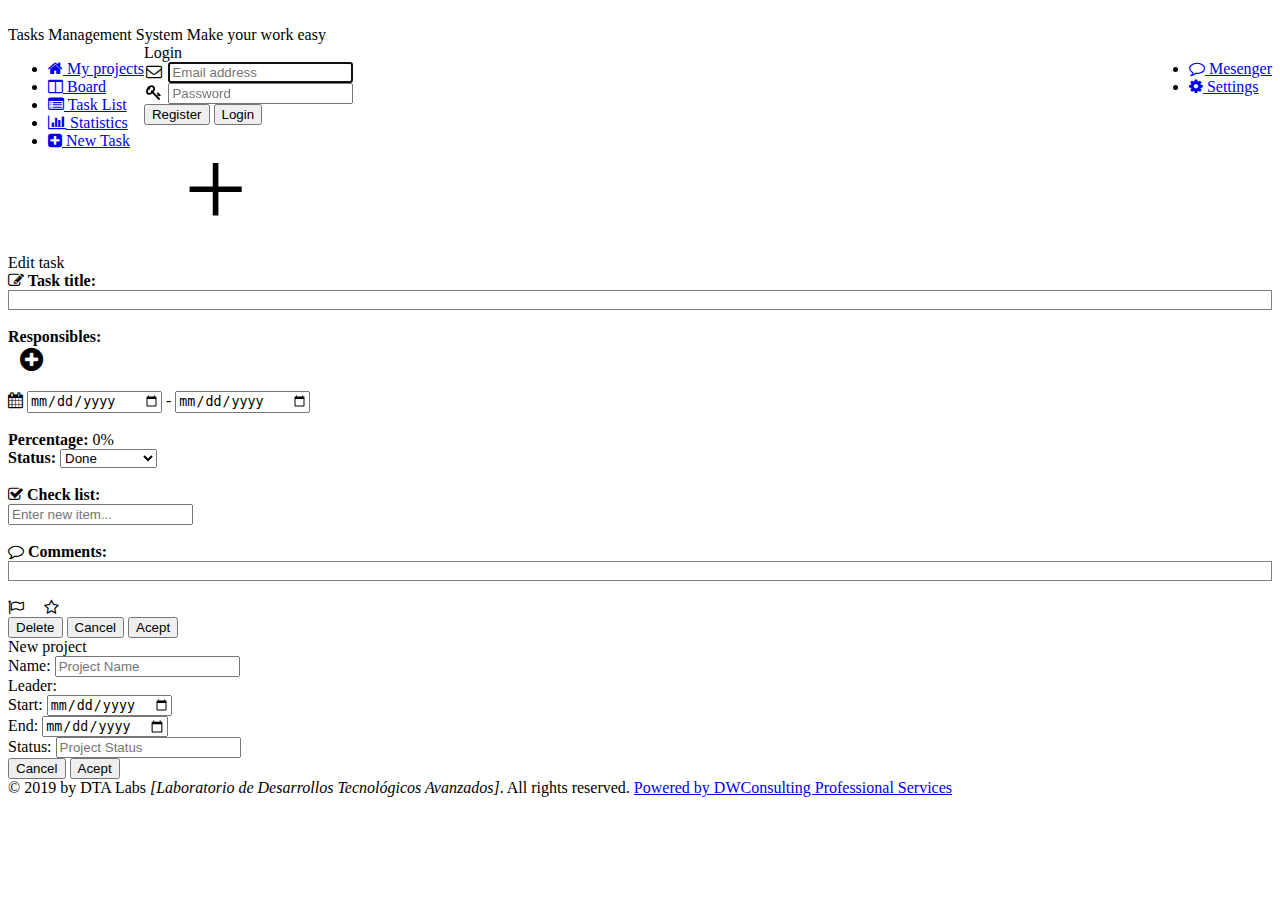
==== index.html @ 0f8a2758 "- Arreglo de error en Login - Cambio de color en la barra de título - Modificaciones en el icono del" ====
<!DOCTYPE html>
<html>

<head>
    <meta charset="utf-8">
    <meta http-equiv="X-UA-Compatible" content="IE=edge">
    <meta name="viewport" content="width=device-width, initial-scale=1">
    <meta name="description" content="Free Planning System for task management">
    <meta name="keywords" content="Planning system, task management, kanbas, task list">
    <meta name="author" content="DTA Labs (Laboratorio de Desarrollos Tecnologógicos Avanzados)">

    <title>Tasks Management System</title>

    <!-- Optimización para móviles -->
    <meta name="theme-color" content="#0000EF">
    <meta name="MobileOptimized" content="width">
    <meta name="HandheldFriendly" content="true">
    <meta name="apple-mobile-web-app-capable" content="yes">
    <meta name="apple-mobile-web-app-status-bar-style" content="black-translucent">
    <link rel="shortcut icon" type="image/png" href="./image.png">
    <link rel="apple-touch-icon" href="./image.png">
    <link rel="apple-touch-startup-image" href="./image.png">
    <link rel="manifest" href="./manifest.json">

    <link rel="icon" sizes="192x192" href="./image.png">
    <link rel="apple-touch-icon" href="./image.png">
    <link href="https://stackpath.bootstrapcdn.com/font-awesome/4.7.0/css/font-awesome.min.css" rel="stylesheet"
        integrity="sha384-wvfXpqpZZVQGK6TAh5PVlGOfQNHSoD2xbE+QkPxCAFlNEevoEH3Sl0sibVcOQVnN" crossorigin="anonymous">
    <!--link href='fullcalendar/core/main.css' rel='stylesheet' />
    <link href='fullcalendar/daygrid/main.css' rel='stylesheet' /-->
    <link href="main.css" rel="stylesheet">

    <script src="https://ajax.googleapis.com/ajax/libs/jquery/1.12.4/jquery.min.js"></script>
    <script src="https://www.gstatic.com/firebasejs/5.9.3/firebase.js"></script>
    <script src="https://code.highcharts.com/highcharts.js"></script>
    <!--script src='fullcalendar/core/main.js'></script>
    <script src='fullcalendar/daygrid/main.js'></script-->
    <script src="main.js"></script>
</head>

<body>

    <header>
        <div class="headerTitle">
            <div class="header-left">
                <img class="header-img" src="./image.png" alt="">
            </div>
            <div class="header-main">
                <span>Tasks Management System</span>
                <span id="projectName" class="projectName">Make your work easy</span>
            </div>
            <div id="userOptions" class="userOptions"></div>
        </div>
        <div id="optionsButtons" class="optionsButtons">
            <nav style="float: left;">
                <ul>
                    <li><a href="#" onclick="showProjectSelector()">
                            <i class="fa fa-home" aria-hidden="true"></i> My projects
                        </a>
                    </li>
                    <li><a href="#" onclick="showSelectedProject()">
                            <i class="fa fa-columns" aria-hidden="true"></i> Board
                        </a>
                    </li>
                    <li><a href="#" onclick="showProjectTaskList()">
                            <i class="fa fa-list-alt" aria-hidden="true"></i> Task List
                        </a>
                    </li>
                    <!--li><a href="#" onclick="showProjectSelector()">
                            <i class="fa fa-calendar" aria-hidden="true"></i> Calendar
                        </a>
                    </li-->
                    <li><a href="#" onclick="openProjectInfo()">
                            <i class="fa fa-bar-chart" aria-hidden="true"></i> Statistics
                        </a>
                    </li>
                    <li><a href="#" onclick="addNewTask()">
                            <i class="fa fa-plus-square" aria-hidden="true"></i> New Task
                        </a>
                    </li>
                </ul>
            </nav>
            <nav style="float: right;">
                <ul>
                    <li><a href="#" onclick="showMessenger()">
                            <i class="fa fa-comment-o" aria-hidden="true"></i> Mesenger
                        </a>
                    </li>
                    <li><a href="#" onclick="addNewTask()">
                            <i class="fa fa-cog" aria-hidden="true"></i> Settings
                        </a>
                    </li>
                </ul>
            </nav>
        </div>
    </header>

    <div class="container">

        <!--div class="main"-->

        <div id="login" class="login">
            <div class="modalHeader">
                Login
            </div>
            <div class="modalBody">
                <div class="input-group margin-bottom-sm">
                    <span class="input-group-addon"><i class="fa fa-envelope-o fa-fw" aria-hidden="true"></i></span>
                    <input id="userMail" class="form-control" type="text" placeholder="Email address" autofocus>
                </div>
                <div class="input-group">
                    <span class="input-group-addon"><i class="fa fa-key fa-fw" aria-hidden="true"></i></span>
                    <input id="userPassword" class="form-control" type="password" placeholder="Password"
                        onkeypress="pswKeyPressed()">
                </div>
                <p id="loginError" style="color: red; display: none">User mail or password incorrect!!!</p>
            </div>
            <div class="modalFooter">
                <button onclick="document.getElementById('login').style.display = 'none';document.getElementById('register').style.display = 'block';">Register</button>
                <button onclick="btnLogin()">Login</button>
            </div>
        </div>

        <div id="register" class="login" style="display: none; margin-top: -40px;">
            <div class="modalHeader">
                Register new account
            </div>
            <div class="modalBody">
                <div class="input-group margin-bottom-sm">
                    <span class="input-group-addon"><i class="fa fa-terminal fa-fw" aria-hidden="true"></i></span>
                    <input id="setUserName" class="form-control" type="text" placeholder="User name" autofocus>
                </div>
                <div class="input-group margin-bottom-sm">
                    <span class="input-group-addon"><i class="fa fa-envelope-o fa-fw" aria-hidden="true"></i></span>
                    <input id="setUserMail" class="form-control" type="email" placeholder="Email address" autofocus>
                </div>
                <div class="input-group">
                    <span class="input-group-addon"><i class="fa fa-key fa-fw" aria-hidden="true"></i></span>
                    <input id="setUserPassword" class="form-control" type="password" placeholder="Set password"
                        onkeypress="pswKeyPressed()">
                </div>
                <div class="input-group">
                    <span class="input-group-addon"><i class="fa fa-key fa-fw" aria-hidden="true"></i></span>
                    <input id="confirmUserPassword" class="form-control" type="password" placeholder="Confirm password"
                        onkeypress="pswKeyPressed()">
                </div>
                <div class="input-group margin-bottom-sm">
                    <span class="input-group-addon"><i class="fa fa-users fa-fw" aria-hidden="true"></i></span>
                    <input id="setUserRole" class="form-control" type="text" placeholder="Type your role" autofocus>
                </div>
                <p id="registerError" style="color: red; display: none">Password check incorrect or Error mail address!!!</p>
            </div>
            <div class="modalFooter">
                <button onclick="document.getElementById('login').style.display = 'block';document.getElementById('register').style.display = 'none';">Cancel</button>
                <button onclick="register()">Create</button>
            </div>
        </div>

        <div id="project">
            <div id="projectSelector" class="projectSelector">
                <div id="project_0" class="projectBox">
                    <div class="projectBoxName" onclick="showNewProjectWindow()()"><span
                            style="font-size: 7em; margin-top: -30px; margin-left: 40px;">+</span></div>
                </div>
                <div id="projectList"></div>
            </div>

            <div id="projectData" class="projectArea" style="display: none;">
                <div class="projectAreaLeft">
                    <div class="projectInfo" style="display: none;">Leader: <span id="projectLeader"></span></div>
                    <div class="projectInfo" style="display: none;">Start date: <span id="projectStart"></span></div>
                    <div class="projectInfo" style="display: none;">End date: <span id="projectEnd"></span></div>
                    <div class="projectInfo" style="display: none;">Status: <span id="projectStatus"></span></div>
                    <div class="projectInfo">Team (Name & position):</div>
                    <div id="projectUsers" class="projectInfo" style="width: 100%"></div>
                </div>
                <div class="projectAreaRight">
                    <div id="chartTasks" class="chart"></div>
                    <div id="chartUsers" class="chart"></div>
                </div>
            </div>

            <div id="projectBoard" class="projectArea">
                <div id="drag_To do" class="column">
                    <div id="columnTitle_To do" class="columnTitle"></div>
                    <div id="columnContent_To do" class="columnContent" ondrop="drop(event, '')"
                        ondragover="allowDrop(event)" ondragleave="leaveDrop(event)"></div>
                </div>
                <div id="drag_On schedule" class="column">
                    <div id="columnTitle_On schedule" class="columnTitle"></div>
                    <div id="columnContent_On schedule" class="columnContent" ondrop="drop(event, 'On schedule')"
                        ondragover="allowDrop(event)" ondragleave="leaveDrop(event)"></div>
                </div>
                <div id="drag_Overdue" class="column">
                    <div id="columnTitle_Overdue" class="columnTitle"></div>
                    <div id="columnContent_Overdue" class="columnContent" ondrop="drop(event, 'Overdue')"
                        ondragover="allowDrop(event)" ondragleave="leaveDrop(event)"></div>
                </div>
                <div id="drag_Done" class="column">
                    <div id="columnTitle_Done" class="columnTitle"></div>
                    <div id="columnContent_Done" class="columnContent" ondrop="drop(event, 'Done')"
                        ondragover="allowDrop(event)" ondragleave="leaveDrop(event)"></div>
                </div>
                <div id="drag_Canceled" class="column">
                    <div id="columnTitle_Canceled" class="columnTitle"></div>
                    <div id="columnContent_Canceled" class="columnContent" ondrop="drop(event, 'Canceled')"
                        ondragover="allowDrop(event)" ondragleave="leaveDrop(event)"></div>
                </div>
            </div>

            <div id="projectTaskList" class="projectArea" style="display: none;">
                <div class="filterBar">
                    <ul>
                        <li><input id="searchTask" type="text" onkeyup="searchTask()" style="margin-bottom: 0px; margin-top: 3px; background: transparent;" placeholder="Search..."></li>
                        <li><a href="#" onclick="searchTask()"><i class="fa fa-search" aria-hidden="true"></i></a></li>
                        <li><a href="#" onclick="filterTask('All')">&nbsp;<i class="fa fa-list-alt" aria-hidden="true"
                                    title="Show all tasks"></i>&nbsp;</a></li>
                        <li><a href="#" onclick="filterTask('To do')">&nbsp;<i class="fa fa-clone" aria-hidden="true"
                                    title="Show To tasks do"></i>&nbsp;</a></li>
                        <li><a href="#" onclick="filterTask('On schedule')">&nbsp;<i class="fa fa-pencil-square-o"
                                    aria-hidden="true" title="Show On schedule tasks"></i>&nbsp;</a></li>
                        <li><a href="#" onclick="filterTask('Overdue')">&nbsp;<i class="fa fa-square-o"
                                    aria-hidden="true" title="Show Overdue tasks"></i>&nbsp;</a></li>
                        <li><a href="#" onclick="filterTask('Done')">&nbsp;<i class="fa fa-check-square-o"
                                    aria-hidden="true" title="Show Done tasks"></i>&nbsp;</a></li>
                        <li><a href="#" onclick="filterTask('Canceled')">&nbsp;<i class="fa fa-window-close-o"
                                    aria-hidden="true" title="Show Canceled tasks"></i>&nbsp;</a></li>
                        <li><a href="#" onclick="filterTask('Important')">&nbsp;<i class="fa fa-flag-o"
                                    aria-hidden="true" title="Show Important tasks"></i>&nbsp;</a></li>
                        <li><a href="#" onclick="filterTask('Favorite')">&nbsp;<i class="fa fa-star-o"
                                    aria-hidden="true" title="Show Favorite tasks"></i>&nbsp;</a></li>
                    </ul>
                </div>
                <div class="projectInfo" style="margin-bottom: 10px;">Task List:</div>
                <div id="tasksList" class="taskList"></div>
            </div>
        </div>

        <div id="taskWindow" class="modalBackgroud">
            <div class="modalWindow taskModal">
                <div class="modalHeader">Edit task</div>
                <div class="modalContainer">
                    <div>
                        <b><i class="fa fa-pencil-square-o" aria-hidden="true"></i> Task title:</b>
                        <div id="task" type="text" class="inputData" style="border: 1px solid gray;"
                            contenteditable="true"></div>
                    </div>
                    <br>
                    <div>
                        <b>Responsibles:</b><br>
                        <input id="responsible" type="hidden">
                        <span id="responsibleAvatar" style="width: 25px !important;"></span>&nbsp;&nbsp;
                        <i class="fa fa-plus-circle" aria-hidden="true" style="font-size: 1.7em; cursor: pointer;"
                            onclick="showResponsibleWindow()"></i>
                    </div>
                    <br>
                    <div>
                        <i class="fa fa-calendar" aria-hidden="true"></i>
                        <input id="startDate" type="date" style="width: 130px;"> - <input id="endDate" type="date"
                            style="width: 130px;">
                    </div>
                    <br>
                    <div>
                        <b>Percentage: </b><span id="percentage">0</span>%<br>
                        <b>Status:</b>
                        <select id="status" type="text">
                            <option value="Done">Done</option>
                            <option value="On schedule">On schedule</option>
                            <option value="Overdue">Overdue</option>
                            <option value="Canceled">Canceled</option>
                        </select>
                    </div>
                    <br>
                    <div>
                        <b><i class="fa fa-check-square-o" aria-hidden="true"></i> Check list:</b><br>
                        <div id="checkList" class="checkList"></div>
                        <input type="text" id="newCheckListItem" name="newCheckListItem" placeholder="Enter new item..."
                            onkeypress="newCheckListItemPressed()"><br>
                    </div>
                    <br>
                    <div>
                        <div><b><i class="fa fa-comment-o" aria-hidden="true"></i> Comments:</b></div>
                        <div id="comments" class="inputData" style="border: 1px solid gray;" contenteditable="true">
                        </div>
                    </div>
                    <br>
                    <div class="taskMarkers">
                        <i id="taskImportant" class="fa fa-flag-o" aria-hidden="true" onclick="markTaskAsImportant()"
                            style="cursor: pointer" title="Mark as important"></i>&nbsp;&nbsp;&nbsp;&nbsp;
                        <i id="taskFavorite" class="fa fa-star-o" aria-hidden="true" onclick="markTaskAsFavorite()"
                            style="cursor: pointer" title="Mark as favorite"></i>
                    </div>
                    <!--div>
                        Area: <input id="area" type="text"><br>
                        Repeat: <input id="repeat" type="text"><br>
                    </div-->
                    <input id="key" type="hidden">
                    <input id="important" type="hidden">
                    <input id="favorite" type="hidden">
                </div>
                <div class="modalFooter">
                    <button onclick="deleteTask()" id="deleteTaskButton">Delete</button>
                    <button onclick="selectView()">Cancel</button>
                    <button onclick="updateTask()">Acept</button>
                </div>
            </div>
        </div>

        <div id="newProjectWindow" class="modalBackgroud">
            <div class="modalWindow taskModal">
                <div class="modalHeader">New project</div>
                <div class="modalContainer">
                    <div class="input-group margin-bottom-sm">
                        Name: <input id="newProjectName" class="form-control" type="text" placeholder="Project Name">
                    </div>
                    <div class="input-group margin-bottom-sm">
                        Leader: <input id="newProjectLeader" class="form-control" type="hidden"
                            placeholder="Project Leader">
                        <span id="newProjectLeaderName"></span>
                    </div>
                    <div class="input-group margin-bottom-sm">
                        Start: <input id="newProjectStart" class="form-control" type="date">
                    </div>
                    <div class="input-group margin-bottom-sm">
                        End: <input id="newProjectEnd" class="form-control" type="date">
                    </div>
                    <div class="input-group margin-bottom-sm">
                        Status: <input id="newProjectStatus" class="form-control" type="text"
                            placeholder="Project Status">
                    </div>
                </div>
                <div class="modalFooter">
                    <button onclick="showProjectSelector()">Cancel</button>
                    <button onclick="createNewProject()">Acept</button>
                </div>
            </div>
        </div>

        <!--/div-->

        <div id="team" class="teamModal" style="display:none;">
            <div class="modalHeader">
                <span onclick="document.getElementById('team').style.display='none'" class="modalClose">&times;</span>
                <span>Team:</span>
            </div>
            <div class="chatContent">
                <div id="teamList" style="font-size: .8em;"></div>
            </div>
            <div class="modalFooter" style="position: absolute;bottom: 0;width: 91%;">
                <button onclick="document.getElementById('team').style.display='none'">Cancel</button>
                <button onclick="addNewResponsible()">Acept</button>
            </div>
        </div>

        <div id="chatWindow" class="chatModal" style="display:none;">
            <div class="modalHeader">
                <span onclick="document.getElementById('chatWindow').style.display='none'"
                    class="modalClose">&times;</span>
                <span>Instant messenger</span>
            </div>
            <div class="chatContent">
                <div id="chatList" style="font-size: .8em;"></div>
            </div>
            <div class="modalFooter" style="position: absolute;bottom: 0;">
                <input type="text" id="textMsg" onkeypress="keyPressed(event)" placeholder="Text message..."
                    style="width: 150px;margin-bottom: 0;">
                <button onclick="sendMsg()" style="width: 49px;">Send</button>
            </div>
        </div>

        <div id="optionsButtons2" class="buttons" style="display:none;">
            <div class="btnCircular btnAddTask" onclick="addNewTask()" title="Add new task"><img src="./plus.png"
                    class="newIcon"></div>
            <div class="btnCircular btnProjects" onclick="showProjectSelector()" title="Show projects"><img
                    src="./projects.png" class="newIcon"></div>
            <div class="btnCircular btnMessenger" onclick="showMessenger()" title="Show messenger"><img src="./chat.png"
                    class="newIcon"></div>
            <div class="btnCircular btnVideoChat" onclick="showVideoChat()" title="Video chat"><img src="./video.png"
                    class="newIcon"></div>
        </div>

    </div>

    <div class="footer">
        &copy; 2019 by DTA Labs <i>[Laboratorio de Desarrollos Tecnológicos Avanzados]</i>. All rights reserved. <a
            href="https://www.dwrobelconsulting.com">Powered by DWConsulting
            Professional Services</a>
    </div>

</body>

</html>
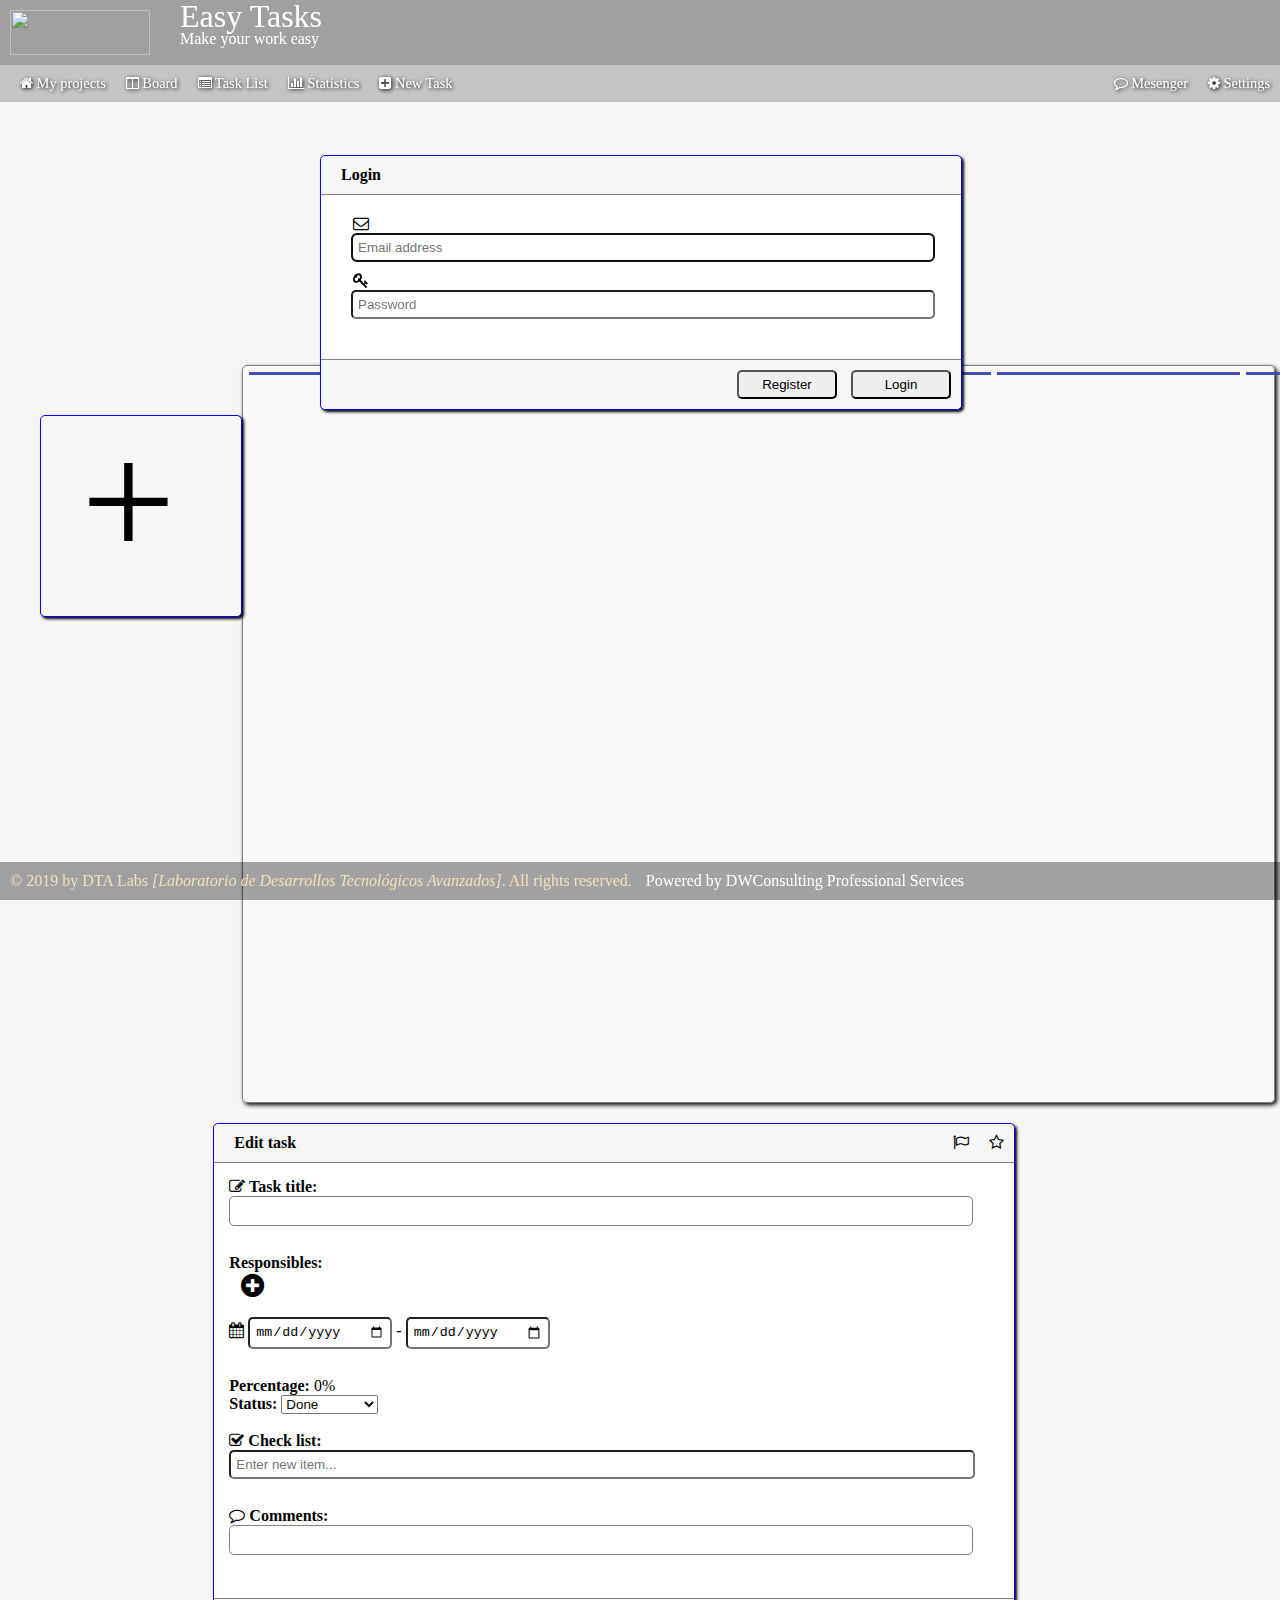
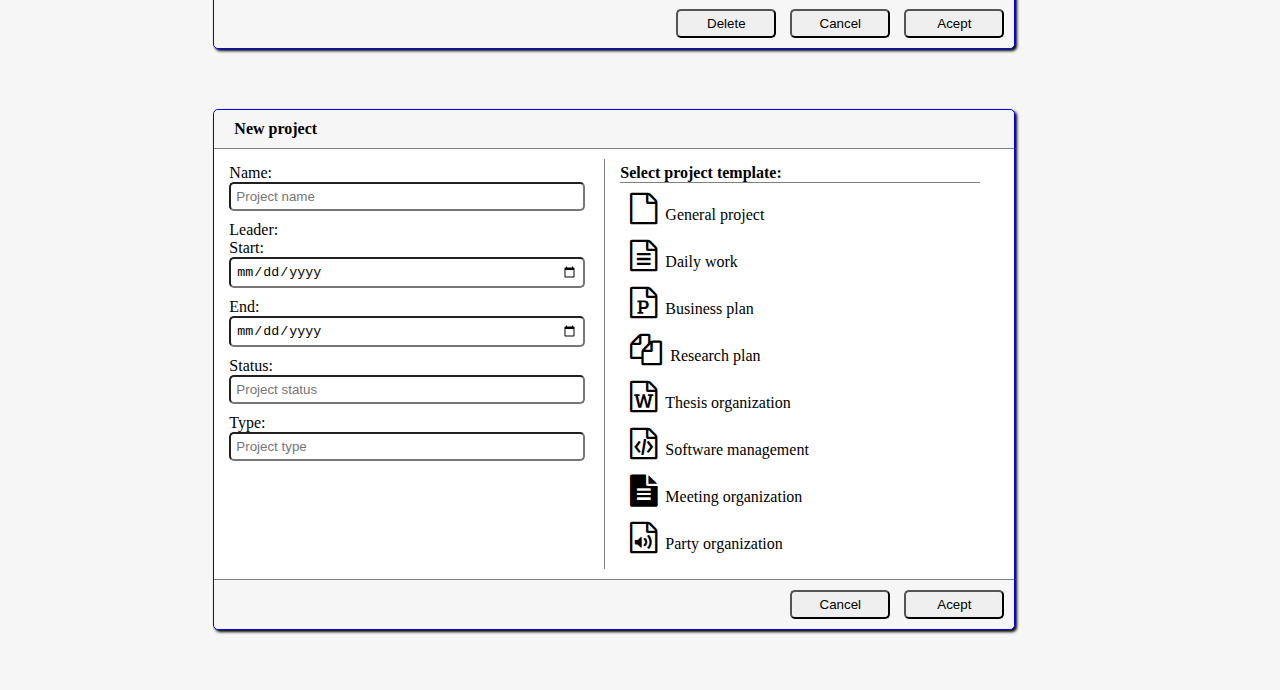
==== commit 580dbbac: "Se agregaron tipos de proyectos en la ventana "Crear nuevo pryecto"" ====
--- a/index.html
+++ b/index.html
@@ -46,7 +46,7 @@
                 <img class="header-img" src="./image.png" alt="">
             </div>
             <div class="header-main">
-                <span>Tasks Management System</span>
+                <span>Easy Tasks</span>
                 <span id="projectName" class="projectName">Make your work easy</span>
             </div>
             <div id="userOptions" class="userOptions"></div>
@@ -97,8 +97,6 @@
 
     <div class="container">
 
-        <!--div class="main"-->
-
         <div id="login" class="login">
             <div class="modalHeader">
                 Login
@@ -116,7 +114,8 @@
                 <p id="loginError" style="color: red; display: none">User mail or password incorrect!!!</p>
             </div>
             <div class="modalFooter">
-                <button onclick="document.getElementById('login').style.display = 'none';document.getElementById('register').style.display = 'block';">Register</button>
+                <button
+                    onclick="document.getElementById('login').style.display = 'none';document.getElementById('register').style.display = 'block';">Register</button>
                 <button onclick="btnLogin()">Login</button>
             </div>
         </div>
@@ -148,10 +147,12 @@
                     <span class="input-group-addon"><i class="fa fa-users fa-fw" aria-hidden="true"></i></span>
                     <input id="setUserRole" class="form-control" type="text" placeholder="Type your role" autofocus>
                 </div>
-                <p id="registerError" style="color: red; display: none">Password check incorrect or Error mail address!!!</p>
+                <p id="registerError" style="color: red; display: none">Password check incorrect or Error mail
+                    address!!!</p>
             </div>
             <div class="modalFooter">
-                <button onclick="document.getElementById('login').style.display = 'block';document.getElementById('register').style.display = 'none';">Cancel</button>
+                <button
+                    onclick="document.getElementById('login').style.display = 'block';document.getElementById('register').style.display = 'none';">Cancel</button>
                 <button onclick="register()">Create</button>
             </div>
         </div>
@@ -181,27 +182,27 @@
             </div>
 
             <div id="projectBoard" class="projectArea">
-                <div id="drag_To do" class="column">
+                <div id="drag_To do" class="column column1">
                     <div id="columnTitle_To do" class="columnTitle"></div>
                     <div id="columnContent_To do" class="columnContent" ondrop="drop(event, '')"
                         ondragover="allowDrop(event)" ondragleave="leaveDrop(event)"></div>
                 </div>
-                <div id="drag_On schedule" class="column">
+                <div id="drag_On schedule" class="column column2">
                     <div id="columnTitle_On schedule" class="columnTitle"></div>
                     <div id="columnContent_On schedule" class="columnContent" ondrop="drop(event, 'On schedule')"
                         ondragover="allowDrop(event)" ondragleave="leaveDrop(event)"></div>
                 </div>
-                <div id="drag_Overdue" class="column">
+                <div id="drag_Overdue" class="column column3">
                     <div id="columnTitle_Overdue" class="columnTitle"></div>
                     <div id="columnContent_Overdue" class="columnContent" ondrop="drop(event, 'Overdue')"
                         ondragover="allowDrop(event)" ondragleave="leaveDrop(event)"></div>
                 </div>
-                <div id="drag_Done" class="column">
+                <div id="drag_Done" class="column column4">
                     <div id="columnTitle_Done" class="columnTitle"></div>
                     <div id="columnContent_Done" class="columnContent" ondrop="drop(event, 'Done')"
                         ondragover="allowDrop(event)" ondragleave="leaveDrop(event)"></div>
                 </div>
-                <div id="drag_Canceled" class="column">
+                <div id="drag_Canceled" class="column column5">
                     <div id="columnTitle_Canceled" class="columnTitle"></div>
                     <div id="columnContent_Canceled" class="columnContent" ondrop="drop(event, 'Canceled')"
                         ondragover="allowDrop(event)" ondragleave="leaveDrop(event)"></div>
@@ -211,7 +212,9 @@
             <div id="projectTaskList" class="projectArea" style="display: none;">
                 <div class="filterBar">
                     <ul>
-                        <li><input id="searchTask" type="text" onkeyup="searchTask()" style="margin-bottom: 0px; margin-top: 3px; background: transparent;" placeholder="Search..."></li>
+                        <li><input id="searchTask" type="text" onkeyup="searchTask()"
+                                style="margin-bottom: 0px; margin-top: 3px; background: transparent;"
+                                placeholder="Search..."></li>
                         <li><a href="#" onclick="searchTask()"><i class="fa fa-search" aria-hidden="true"></i></a></li>
                         <li><a href="#" onclick="filterTask('All')">&nbsp;<i class="fa fa-list-alt" aria-hidden="true"
                                     title="Show all tasks"></i>&nbsp;</a></li>
@@ -237,7 +240,7 @@
         </div>
 
         <div id="taskWindow" class="modalBackgroud">
-            <div class="modalWindow taskModal">
+            <div class="modalWindow">
                 <div class="modalHeader">Edit task</div>
                 <div class="modalContainer">
                     <div>
@@ -307,15 +310,15 @@
         </div>
 
         <div id="newProjectWindow" class="modalBackgroud">
-            <div class="modalWindow taskModal">
+            <div class="modalWindow">
                 <div class="modalHeader">New project</div>
-                <div class="modalContainer">
-                    <div class="input-group margin-bottom-sm">
-                        Name: <input id="newProjectName" class="form-control" type="text" placeholder="Project Name">
+                <div class="modalContainer taskModal">
+                    <div class="input-group margin-bottom-sm">
+                        Name: <input id="newProjectName" class="form-control" type="text" placeholder="Project name">
                     </div>
                     <div class="input-group margin-bottom-sm">
                         Leader: <input id="newProjectLeader" class="form-control" type="hidden"
-                            placeholder="Project Leader">
+                            placeholder="Project leader">
                         <span id="newProjectLeaderName"></span>
                     </div>
                     <div class="input-group margin-bottom-sm">
@@ -326,7 +329,39 @@
                     </div>
                     <div class="input-group margin-bottom-sm">
                         Status: <input id="newProjectStatus" class="form-control" type="text"
-                            placeholder="Project Status">
+                            placeholder="Project status">
+                    </div>
+                    <div class="input-group margin-bottom-sm">
+                        Type: <input id="projectType" class="form-control" type="text"
+                            placeholder="Project type" readonly="readonly">
+                    </div>
+                </div>
+                <div id="verticalSeparator" class="verticalSeparator"></div>
+                <div class="modalContainer taskModal" value="empty">
+                    <div class="modalSubtitle">Select project template:</div>
+                    <div class="projectTypeItem" onclick="document.getElementById('projectType').value = 'General project'">
+                        <i class="fa fa-file-o fa-2x" aria-hidden="true"></i>&nbsp;&nbsp;General project
+                    </div>
+                    <div class="projectTypeItem" onclick="document.getElementById('projectType').value = 'Daily work'">
+                        <i class="fa fa-file-text-o fa-2x" aria-hidden="true"></i>&nbsp;&nbsp;Daily work
+                    </div>
+                    <div class="projectTypeItem" onclick="document.getElementById('projectType').value = 'Business plan'">
+                        <i class="fa fa-file-powerpoint-o fa-2x" aria-hidden="true"></i>&nbsp;&nbsp;Business plan
+                    </div>
+                    <div class="projectTypeItem" onclick="document.getElementById('projectType').value = 'Research plan'">
+                        <i class="fa fa-files-o fa-2x" aria-hidden="true"></i>&nbsp;&nbsp;Research plan
+                    </div>
+                    <div class="projectTypeItem" onclick="document.getElementById('projectType').value = 'Thesis organization'">
+                        <i class="fa fa-file-word-o fa-2x" aria-hidden="true"></i>&nbsp;&nbsp;Thesis organization
+                    </div>
+                    <div class="projectTypeItem" onclick="document.getElementById('projectType').value = 'Software management'">
+                        <i class="fa fa-file-code-o fa-2x" aria-hidden="true"></i>&nbsp;&nbsp;Software management
+                    </div>
+                    <div class="projectTypeItem" onclick="document.getElementById('projectType').value = 'Meeting organization'">
+                        <i class="fa fa-file-text fa-2x" aria-hidden="true"></i>&nbsp;&nbsp;Meeting organization
+                    </div>
+                    <div class="projectTypeItem" onclick="document.getElementById('projectType').value = 'Party organization'">
+                        <i class="fa fa-file-sound-o fa-2x" aria-hidden="true"></i>&nbsp;&nbsp;Party organization
                     </div>
                 </div>
                 <div class="modalFooter">
@@ -335,8 +370,6 @@
                 </div>
             </div>
         </div>
-
-        <!--/div-->
 
         <div id="team" class="teamModal" style="display:none;">
             <div class="modalHeader">
@@ -382,8 +415,8 @@
     </div>
 
     <div class="footer">
-        &copy; 2019 by DTA Labs <i>[Laboratorio de Desarrollos Tecnológicos Avanzados]</i>. All rights reserved. <a
-            href="https://www.dwrobelconsulting.com">Powered by DWConsulting
+        &copy; 2019 by DTA Labs <i>[Laboratorio de Desarrollos Tecnológicos Avanzados]</i>. All rights
+        reserved. <a href="https://www.dwrobelconsulting.com">Powered by DWConsulting
             Professional Services</a>
     </div>
 
--- a/main.css
+++ b/main.css
@@ -0,0 +1,624 @@
+/* #region Document */
+
+body {
+    font-family: 'Segoe UI', 'Tahoma', 'Geneva', 'Verdana', 'sans-serif';
+    margin: 0;
+    background: #f6f6f6;
+    /*background-image: url("https://trello-backgrounds.s3.amazonaws.com/SharedBackground/2560x1327/ea2797cc133dd55efca420e44ac8e6ef/photo-1549558549-415fe4c37b60");
+    background-image: url("https://png.pngtree.com/thumb_back/fw800/back_pic/00/01/54/555604115c64ab3.jpg");*/
+    background-image: url("https://png.pngtree.com/thumb_back/fw800/back_pic/03/54/60/44579ade8d7ed0b.jpg");
+    background-repeat: no-repeat;
+    background-attachment: fixed;
+    background-size: 100% 100%;
+}
+
+.container {
+    width: 100%;
+    padding-top: 105px;
+}
+
+#userName {
+    color: white;
+    position: relative;
+    top: -10px;
+}
+
+.main {
+    min-height: 75vh;
+    padding: 10px;
+}
+
+.footer {
+    background: rgba(0, 0, 0, .35);
+    padding: 10px;
+    clear: both;
+    color: wheat;
+    position: fixed;
+    bottom: 0;
+    width: 100%;
+}
+
+.footer a {
+    padding: 10px;
+    color: #fff;
+    text-decoration: none;
+}
+
+.footer a:hover {
+    background: rgba(0, 0, 0, 0.5);
+    margin: 7px;
+    padding: 3px;
+    border-radius: 5px;
+}
+
+.avatar {
+    border-radius: 50%;
+    width: 35px;
+    border: 1px solid gray;
+    box-shadow: 2px 2px 4px black;
+}
+
+.chart {
+    height: 300px;
+    margin: 20px 10px;
+    border: 1px solid gray;
+    border-radius: 5px;
+    box-shadow: 2px 2px 4px black;
+}
+
+.btnCircular {
+    position: fixed;
+    right: 30px;
+    z-index: 11;
+    border-radius: 50%;
+    height: 40px;
+    cursor: pointer;
+    box-shadow: 2px 2px #3f51b5;
+}
+
+.btnAddTask {
+    bottom: 165px;
+}
+
+.btnProjects {
+    bottom: 120px;
+}
+
+.btnVideoChat {
+    bottom: 75px;
+}
+
+.btnMessenger {
+    bottom: 30px;
+}
+
+.newIcon {
+    width: 40px;
+    margin-bottom: 40px;
+}
+
+.openCloseProjectInfos {
+    cursor: pointer;
+}
+
+
+/* #endregion */
+
+/* #region Project*/
+
+.projectName {
+    display: block;
+    color: #fff;
+    font-size: .5em;
+    margin-top: -5px;
+}
+
+.projectArea {
+    display: grid;
+    grid-template-areas: "projectAreaLeft projectAreaLeft projectAreaRight projectAreaRight projectAreaRight"
+        "column1 column2 column3 column4 column5";
+    height: calc(100vh - 170px);
+    background: rgba(255, 255, 255, .3);
+    border-radius: 5px;
+    border: 1px solid gray;
+    padding: 3px;
+    margin: 5px;
+    box-shadow: 2px 2px 4px black;
+}
+
+.projectData {
+    background: white;
+}
+
+.projectInfo {
+    font-size: 1.2em;
+    margin-left: 10px;
+    text-shadow: 1px 1px 2px black;
+}
+
+.projectInfo span {
+    font-style: italic;
+}
+
+.userPicture {
+    float: left;
+}
+
+.userInfo {
+    width: 100%;
+    margin-left: 50px;
+    margin-bottom: 5px;
+}
+
+.userName {
+    font-size: 1em;
+}
+
+.userPosition {
+    position: relative;
+    top: -10px;
+    font-size: .8em;
+}
+
+/* #endregion */
+
+/* #region Columns*/
+
+.column {
+    width: calc(95vw / 5);
+    padding: 3px;
+}
+
+.columnTitle {
+    text-align: center;
+    margin-bottom: 10px;
+    border-bottom: 3px solid #3f51b5;
+    color: aliceblue;
+    text-shadow: 1px 1px 4px black;
+    font-weight: 700;
+}
+
+::-webkit-scrollbar {
+    display: none;
+}
+
+.columnContent {
+    height: 68vh;
+    overflow-y: auto;
+}
+
+/* #endregion*/
+
+/* #region Task*/
+
+.taskTile {
+    border: 1px solid black;
+    border-radius: 3px;
+    width: 96%;
+    margin-bottom: 5px;
+    cursor: pointer;
+    overflow: hidden;
+    text-overflow: ellipsis;
+    border-left: 5px solid black;
+    background: whitesmoke;
+    box-shadow: 2px 2px 4px black;
+}
+
+.taskDone {
+    border: 1px solid green;
+    border-left: 5px solid green;
+}
+
+.taskOnSchedule {
+    border: 1px solid #3f51b5;
+    border-left: 5px solid #3f51b5;
+}
+
+.taskOverdue {
+    border: 1px solid yellow;
+    border-left: 5px solid yellow;
+}
+
+.taskCanceled {
+    border: 1px solid red;
+    border-left: 5px solid red;
+}
+
+.taskList {
+    color: black;
+    font-size: 1.5em;
+    height: 67vh;
+    overflow-y: auto;
+    margin-left: 3%;
+}
+
+.taskTitle {
+    font-size: .8em;
+    padding-left: 10px;
+    background: white;
+}
+
+.taskBar {
+    background: #efefef;
+    font-size: .55em;
+    border-radius: 0 0 5px 5px;
+}
+
+.taskDates {
+    padding-left: 10px;
+    float: left;
+}
+
+.taskResponsibles {
+    float: right;
+    padding-right: 10px;
+}
+
+.taskMarkers {
+    position: absolute;
+    top: 10px;
+    right: 10px;
+}
+
+.taskDrag {
+    -ms-transform: rotate(5deg);
+    /* IE 9 */
+    -webkit-transform: rotate(5deg);
+    /* Safari 3-8 */
+    transform: rotate(5deg);
+}
+
+/* #endregion*/
+
+/* #region Modal*/
+
+.login {
+    position: relative;
+    width: calc(100vw/2);
+    top: 50px;
+    left: calc(100vw/4);
+    border-radius: 5px;
+    background: white;
+    border: 1px solid blue;
+    box-shadow: 2px 2px 3px black;
+}
+
+.modalWindow {
+    position: relative;
+    width: calc(100vw/2 + 100vw/8);
+    left: calc(100vw/6);
+    border: 1px solid blue;
+    border-radius: 5px;
+    background: white;
+    box-shadow: 2px 2px 3px black;
+    margin-top: 20px;
+    margin-bottom: 60px;
+}
+
+.modalHeader {
+    background: #f6f6f6;
+    border-radius: 5px 5px 0 0;
+    padding: 10px 10px 10px 20px;
+    font-weight: 700;
+    border-bottom: 1px solid gray;
+}
+
+.modalSubtitle {
+    font-weight: 700;
+    border-bottom: 1px solid gray;
+}
+
+.modalContainer {
+    background: white;
+    padding: 15px;
+}
+
+.modalBody {
+    padding: 20px 10px 30px 30px;
+}
+
+.modalFooter {
+    background: #f6f6f6;
+    border-radius: 0 0 5px 5px;
+    padding: 10px;
+    border-top: 1px solid gray;
+    text-align: right;
+    clear: both;
+}
+
+.projectBox {
+    position: relative;
+    top: 50px;
+    background: #f6f6f6;
+    border-radius: 5px;
+    width: 200px;
+    height: 200px;
+    text-align: center;
+    float: left;
+    margin-left: 40px;
+    cursor: pointer;
+    display: flex;
+    border: 1px solid blue;
+    box-shadow: 2px 2px 3px black;
+}
+
+.projectBoxName {
+    display: flex;
+    align-items: center;
+    font-size: 1.5em;
+}
+
+.projectTypeItem {
+    padding: 5px;
+    margin: 5px;
+}
+
+.projectTypeItem:hover {
+    border: 1px solid gray;
+    border-radius: 5px;
+    cursor: pointer;
+}
+
+button {
+    border-radius: 5px;
+    width: 100px;
+    padding: 5px;
+}
+
+input,
+.inputData {
+    border-radius: 5px;
+    margin-bottom: 10px;
+    width: 95%;
+    padding: 5px;
+}
+
+.chatWindow {
+    width: 350px;
+    height: 500px;
+    bottom: -50px;
+    right: -150px;
+}
+
+.chatContent {
+    height: 200px;
+    overflow-y: auto;
+    padding: 0 5px 5px 5px;
+}
+
+.chatFooter {
+    bottom: 0px;
+    position: absolute;
+    width: 100%;
+}
+
+.chatModal {
+    position: fixed;
+    bottom: 50px;
+    right: 30px;
+    background: #f2fefe;
+    width: 250px;
+    height: 300px;
+    border: 1px solid blue;
+    border-radius: 5px;
+    box-shadow: 2px 2px 3px black;
+}
+
+.teamModal {
+    position: fixed;
+    bottom: 30px;
+    right: 80px !important;
+    background: #f2fefe;
+    width: 250px;
+    height: 300px;
+    border: 1px solid blue;
+    border-radius: 5px;
+    box-shadow: 2px 2px 3px black;
+}
+
+.modalClose {
+    position: absolute;
+    top: 5px;
+    right: 5px;
+    cursor: pointer;
+}
+
+#textMsg {
+    margin-top: 2px;
+    padding: 6px;
+    width: 235px;
+}
+
+button {
+    margin-left: 10px !important;
+}
+
+/* #endregion */
+
+/* #region Menu */
+
+header {
+    /*background: rgba(0, 0, 0, 0.45);*/
+    width: 100%;
+    position: fixed;
+    z-index: 100;
+}
+
+.headerTitle {
+    background: rgba(0, 0, 0, 0.35);
+    padding: 10px;
+    height: 45px;
+}
+
+.header-img {
+    width: 140px;
+    height: 45px;
+}
+
+.header-left {
+    float: left;
+    margin-right: 30px;
+}
+
+.header-main {
+    color: white;
+    float: left;
+    margin-top: -12px;
+    font-size: 2em;
+}
+
+.projectAreaLeft {
+    color: white;
+    text-shadow: 1px 1px 4px grey;
+    float: left;
+    width: 320px;
+}
+
+.projectAreaRight {
+    height: 72vh;
+    overflow-y: auto;
+}
+
+.userOptions {
+    margin-top: 5px;
+    text-align: right;
+    float: right;
+}
+
+.optionsButtons {
+    background: rgba(0, 0, 0, 0.2);
+    float: left;
+    width: 100%;
+    font-size: .9em;
+}
+
+ul {
+    list-style: none;
+    overflow: hidden;
+    padding: 0 0 0 10px;
+    margin: 0;
+    float: left;
+}
+
+ul li {
+    float: left;
+}
+
+ul li a {
+    display: block;
+    padding: 10px;
+    color: #fff;
+    text-decoration: none;
+    text-shadow: 1px 1px 4px black;
+}
+
+ul li a:hover {
+    background: rgba(0, 0, 0, 0.5);
+    margin: 7px;
+    padding: 3px;
+    border-radius: 5px;
+}
+
+.filterBar {
+    position: relative;
+    float: right;
+    margin-right: 30px;
+    font-size: .7em;
+}
+
+.taskModal {
+    width: 45%;
+    float: left;
+}
+
+.verticalSeparator {
+    border-left: 1px solid grey;
+    margin: 10px 0 10px 0;
+    height: 410px;
+    float: left;
+}
+
+/* #endregion */
+
+/* #region Responsive */
+
+@media only screen and (max-width: 640px) {
+    .container {
+        padding-top: 50px;
+    }
+
+    .projectArea {
+        display: grid;
+        grid-template-areas: "projectAreaRight""projectAreaLeft""column1""column2""column3""column4""column5";
+        height: 88vh;
+        overflow-y: auto;
+    }
+
+    .column {
+        width: 100%;
+    }
+
+    .column {
+        width: 100%;
+        padding: 3px;
+    }
+
+    .columnContent {
+        height: 100px;
+    }
+
+    .login {
+        width: calc(100vw/2 + 100vw/4);
+        left: calc(100vw/8);
+    }
+
+    .footer {
+        display: none;
+    }
+
+    .optionsButtons {
+        display: none !important;
+    }
+
+    .headerTitle {
+        height: 25px;
+    }
+
+    .header-left {
+        margin-right: 10px;
+    }
+
+    .header-img {
+        width: 70px;
+        height: 23px;
+    }
+
+    .header-main {
+        margin-top: -5px;
+        font-size: 1em;
+    }
+
+    .projectName {
+        font-size: .7em;
+    }
+
+    .userOptions {
+        margin-top: -5px;
+    }
+
+    #userName {
+        display: none;
+    }
+
+    .avatar {
+        width: 30px;
+    }
+
+    .modalWindow {
+        width: calc(100vw/2 + 100vw/4);
+        left: calc(100vw/8);
+        font-size: .7em;
+    }
+}
+
+/* #endregion */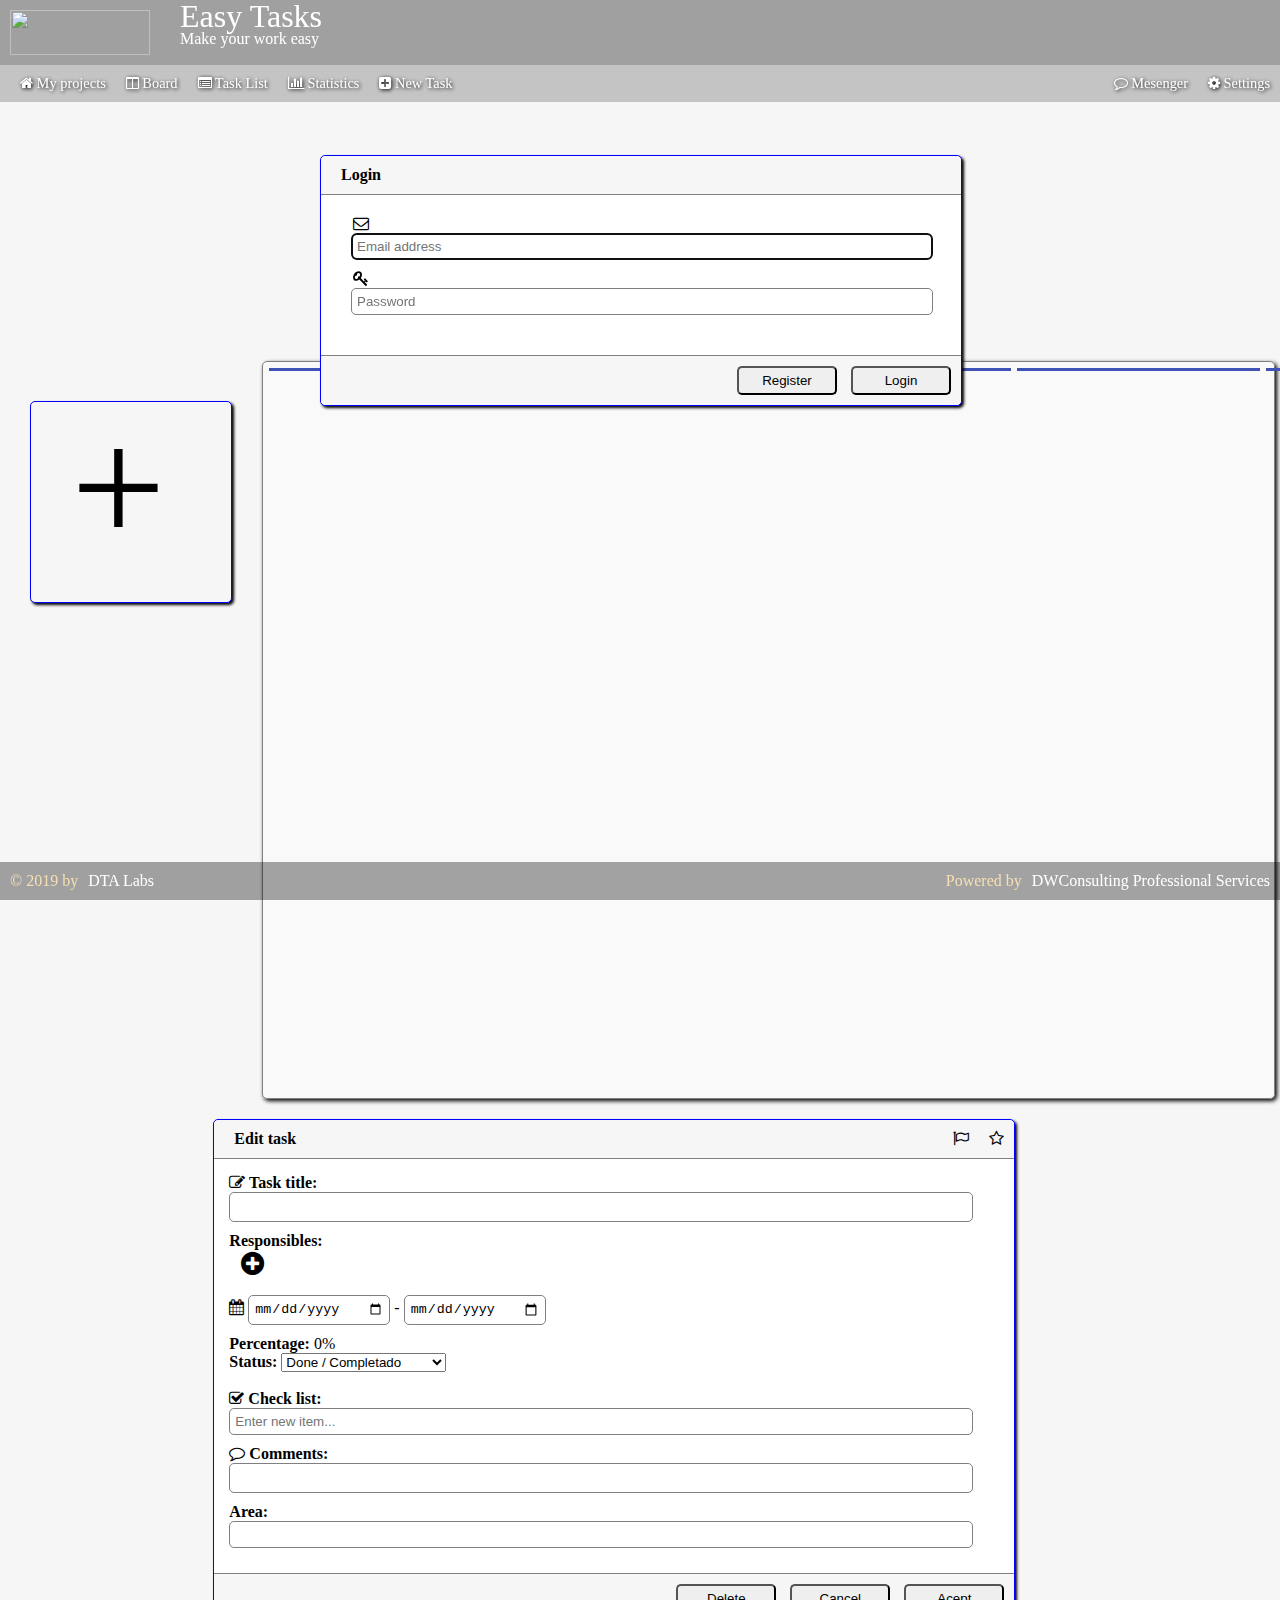
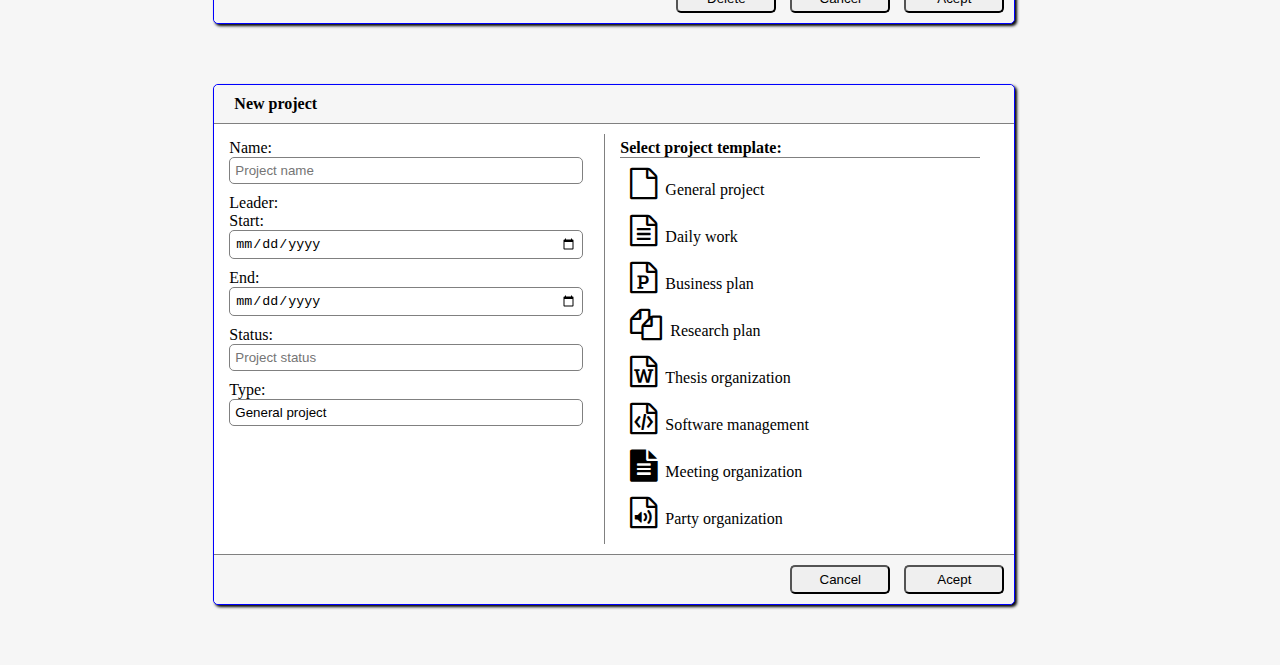
==== commit 57ce18f5: "- Adicionar checklist a las tareas en la vista de lista - Bug en la invitación de usuarios" ====
--- a/index.html
+++ b/index.html
@@ -1,5 +1,5 @@
 <!DOCTYPE html>
-<html>
+<html lang="en">
 
 <head>
     <meta charset="utf-8">
@@ -9,7 +9,7 @@
     <meta name="keywords" content="Planning system, task management, kanbas, task list">
     <meta name="author" content="DTA Labs (Laboratorio de Desarrollos Tecnologógicos Avanzados)">
 
-    <title>Tasks Management System</title>
+    <title>EasyTasks</title>
 
     <!-- Optimización para móviles -->
     <meta name="theme-color" content="#0000EF">
@@ -49,7 +49,7 @@
                 <span>Easy Tasks</span>
                 <span id="projectName" class="projectName">Make your work easy</span>
             </div>
-            <div id="userOptions" class="userOptions"></div>
+            <div id="userOptions" class="userOptions" onclick="toggleUserOptions()"></div>
         </div>
         <div id="optionsButtons" class="optionsButtons">
             <nav style="float: left;">
@@ -86,7 +86,7 @@
                             <i class="fa fa-comment-o" aria-hidden="true"></i> Mesenger
                         </a>
                     </li>
-                    <li><a href="#" onclick="addNewTask()">
+                    <li><a href="#" onclick="showProjectSettings()">
                             <i class="fa fa-cog" aria-hidden="true"></i> Settings
                         </a>
                     </li>
@@ -103,11 +103,14 @@
             </div>
             <div class="modalBody">
                 <div class="input-group margin-bottom-sm">
-                    <span class="input-group-addon"><i class="fa fa-envelope-o fa-fw" aria-hidden="true"></i></span>
+                    <label for="userMail"><span class="input-group-addon"><i class="fa fa-envelope-o fa-fw"
+                                aria-hidden="true"></i></span></label>
                     <input id="userMail" class="form-control" type="text" placeholder="Email address" autofocus>
                 </div>
                 <div class="input-group">
-                    <span class="input-group-addon"><i class="fa fa-key fa-fw" aria-hidden="true"></i></span>
+                    </span>
+                    <label for="userPassword"><span class="input-group-addon"><i class="fa fa-key fa-fw"
+                                aria-hidden="true"></i></label>
                     <input id="userPassword" class="form-control" type="password" placeholder="Password"
                         onkeypress="pswKeyPressed()">
                 </div>
@@ -120,31 +123,60 @@
             </div>
         </div>
 
+        <div id="invitation" class="login" style="display: none;">
+            <div class="modalHeader">
+                Invite a user
+            </div>
+            <div class="modalBody">
+                <div class="input-group margin-bottom-sm">
+                    <label for="invitedUserMail"><span class="input-group-addon"><i class="fa fa-envelope-o fa-fw"
+                                aria-hidden="true"></i></span></label>
+                    <input id="invitedUserMail" class="form-control" type="text" placeholder="User email address"
+                        autofocus>
+                </div>
+                <p id="invitationError" style="color: red; display: none">Please, select a project first to join!!!</p>
+            </div>
+            <div class="modalFooter">
+                <button onclick="closeAllWindows();showProjectSelector();">Cancel</button>
+                <button onclick="sendUserInvitation()">Send</button>
+            </div>
+        </div>
+
         <div id="register" class="login" style="display: none; margin-top: -40px;">
             <div class="modalHeader">
                 Register new account
             </div>
             <div class="modalBody">
                 <div class="input-group margin-bottom-sm">
-                    <span class="input-group-addon"><i class="fa fa-terminal fa-fw" aria-hidden="true"></i></span>
+                    <label for="setUserName">
+                        <span class="input-group-addon"><i class="fa fa-terminal fa-fw" aria-hidden="true"></i></span>
+                    </label>
                     <input id="setUserName" class="form-control" type="text" placeholder="User name" autofocus>
                 </div>
                 <div class="input-group margin-bottom-sm">
-                    <span class="input-group-addon"><i class="fa fa-envelope-o fa-fw" aria-hidden="true"></i></span>
+                    <label for="setUserMail">
+                        <span class="input-group-addon"><i class="fa fa-envelope-o fa-fw" aria-hidden="true"></i></span>
+                    </label>
                     <input id="setUserMail" class="form-control" type="email" placeholder="Email address" autofocus>
                 </div>
                 <div class="input-group">
-                    <span class="input-group-addon"><i class="fa fa-key fa-fw" aria-hidden="true"></i></span>
+                    <label for="setUserPassword">
+                        <span class="input-group-addon"><i class="fa fa-key fa-fw" aria-hidden="true"></i></span>
+                    </label>
                     <input id="setUserPassword" class="form-control" type="password" placeholder="Set password"
                         onkeypress="pswKeyPressed()">
                 </div>
                 <div class="input-group">
-                    <span class="input-group-addon"><i class="fa fa-key fa-fw" aria-hidden="true"></i></span>
+                    <label for="confirmUserPassword">
+                        <span class="input-group-addon"><i class="fa fa-key fa-fw" aria-hidden="true"></i></span>
+                    </label>
                     <input id="confirmUserPassword" class="form-control" type="password" placeholder="Confirm password"
                         onkeypress="pswKeyPressed()">
                 </div>
                 <div class="input-group margin-bottom-sm">
-                    <span class="input-group-addon"><i class="fa fa-users fa-fw" aria-hidden="true"></i></span>
+                    <label for="setUserRole">
+                        <span class="input-group-addon"><i class="fa fa-users fa-fw" aria-hidden="true"></i></span>
+                    </label>
                     <input id="setUserRole" class="form-control" type="text" placeholder="Type your role" autofocus>
                 </div>
                 <p id="registerError" style="color: red; display: none">Password check incorrect or Error mail
@@ -160,7 +192,7 @@
         <div id="project">
             <div id="projectSelector" class="projectSelector">
                 <div id="project_0" class="projectBox">
-                    <div class="projectBoxName" onclick="showNewProjectWindow()()"><span
+                    <div class="projectBoxName" onclick="showNewProjectWindow()"><span
                             style="font-size: 7em; margin-top: -30px; margin-left: 40px;">+</span></div>
                 </div>
                 <div id="projectList"></div>
@@ -172,6 +204,7 @@
                     <div class="projectInfo" style="display: none;">Start date: <span id="projectStart"></span></div>
                     <div class="projectInfo" style="display: none;">End date: <span id="projectEnd"></span></div>
                     <div class="projectInfo" style="display: none;">Status: <span id="projectStatus"></span></div>
+                    <div class="projectInfo" style="display: none;">Status: <span id="projectType"></span></div>
                     <div class="projectInfo">Team (Name & position):</div>
                     <div id="projectUsers" class="projectInfo" style="width: 100%"></div>
                 </div>
@@ -182,29 +215,29 @@
             </div>
 
             <div id="projectBoard" class="projectArea">
-                <div id="drag_To do" class="column column1">
-                    <div id="columnTitle_To do" class="columnTitle"></div>
-                    <div id="columnContent_To do" class="columnContent" ondrop="drop(event, '')"
+                <div id="drag_To do" class="column column0">
+                    <div id="columnTitle_0" class="columnTitle"></div>
+                    <div id="columnContent_0" class="columnContent" ondrop="drop(event, '')"
                         ondragover="allowDrop(event)" ondragleave="leaveDrop(event)"></div>
                 </div>
-                <div id="drag_On schedule" class="column column2">
-                    <div id="columnTitle_On schedule" class="columnTitle"></div>
-                    <div id="columnContent_On schedule" class="columnContent" ondrop="drop(event, 'On schedule')"
+                <div id="drag_On schedule" class="column column1">
+                    <div id="columnTitle_1" class="columnTitle"></div>
+                    <div id="columnContent_1" class="columnContent" ondrop="drop(event, '1')"
                         ondragover="allowDrop(event)" ondragleave="leaveDrop(event)"></div>
                 </div>
-                <div id="drag_Overdue" class="column column3">
-                    <div id="columnTitle_Overdue" class="columnTitle"></div>
-                    <div id="columnContent_Overdue" class="columnContent" ondrop="drop(event, 'Overdue')"
+                <div id="drag_Overdue" class="column column2">
+                    <div id="columnTitle_2" class="columnTitle"></div>
+                    <div id="columnContent_2" class="columnContent" ondrop="drop(event, '2')"
                         ondragover="allowDrop(event)" ondragleave="leaveDrop(event)"></div>
                 </div>
-                <div id="drag_Done" class="column column4">
-                    <div id="columnTitle_Done" class="columnTitle"></div>
-                    <div id="columnContent_Done" class="columnContent" ondrop="drop(event, 'Done')"
+                <div id="drag_Done" class="column column3">
+                    <div id="columnTitle_3" class="columnTitle"></div>
+                    <div id="columnContent_3" class="columnContent" ondrop="drop(event, '3')"
                         ondragover="allowDrop(event)" ondragleave="leaveDrop(event)"></div>
                 </div>
-                <div id="drag_Canceled" class="column column5">
-                    <div id="columnTitle_Canceled" class="columnTitle"></div>
-                    <div id="columnContent_Canceled" class="columnContent" ondrop="drop(event, 'Canceled')"
+                <div id="drag_Canceled" class="column column4">
+                    <div id="columnTitle_4" class="columnTitle"></div>
+                    <div id="columnContent_4" class="columnContent" ondrop="drop(event, '4')"
                         ondragover="allowDrop(event)" ondragleave="leaveDrop(event)"></div>
                 </div>
             </div>
@@ -215,22 +248,21 @@
                         <li><input id="searchTask" type="text" onkeyup="searchTask()"
                                 style="margin-bottom: 0px; margin-top: 3px; background: transparent;"
                                 placeholder="Search..."></li>
-                        <li><a href="#" onclick="searchTask()"><i class="fa fa-search" aria-hidden="true"></i></a></li>
-                        <li><a href="#" onclick="filterTask('All')">&nbsp;<i class="fa fa-list-alt" aria-hidden="true"
-                                    title="Show all tasks"></i>&nbsp;</a></li>
-                        <li><a href="#" onclick="filterTask('To do')">&nbsp;<i class="fa fa-clone" aria-hidden="true"
-                                    title="Show To tasks do"></i>&nbsp;</a></li>
-                        <li><a href="#" onclick="filterTask('On schedule')">&nbsp;<i class="fa fa-pencil-square-o"
+                        <li><a href="#" onclick="filterTask('All')">&nbsp;<i class="fa fa-list-alt filterBarItem"
+                                    aria-hidden="true" title="Show all tasks"></i>&nbsp;</a></li>
+                        <li><a href="#" onclick="filterTask('0')">&nbsp;<i class="fa fa-clone filterBarItem"
+                                    aria-hidden="true" title="Show To tasks do"></i>&nbsp;</a></li>
+                        <li><a href="#" onclick="filterTask('1')">&nbsp;<i class="fa fa-pencil-square-o filterBarItem"
                                     aria-hidden="true" title="Show On schedule tasks"></i>&nbsp;</a></li>
-                        <li><a href="#" onclick="filterTask('Overdue')">&nbsp;<i class="fa fa-square-o"
+                        <li><a href="#" onclick="filterTask('2')">&nbsp;<i class="fa fa-square-o filterBarItem"
                                     aria-hidden="true" title="Show Overdue tasks"></i>&nbsp;</a></li>
-                        <li><a href="#" onclick="filterTask('Done')">&nbsp;<i class="fa fa-check-square-o"
+                        <li><a href="#" onclick="filterTask('3')">&nbsp;<i class="fa fa-check-square-o filterBarItem"
                                     aria-hidden="true" title="Show Done tasks"></i>&nbsp;</a></li>
-                        <li><a href="#" onclick="filterTask('Canceled')">&nbsp;<i class="fa fa-window-close-o"
+                        <li><a href="#" onclick="filterTask('4')">&nbsp;<i class="fa fa-window-close-o filterBarItem"
                                     aria-hidden="true" title="Show Canceled tasks"></i>&nbsp;</a></li>
-                        <li><a href="#" onclick="filterTask('Important')">&nbsp;<i class="fa fa-flag-o"
+                        <li><a href="#" onclick="filterTask('Important')">&nbsp;<i class="fa fa-flag-o filterBarItem"
                                     aria-hidden="true" title="Show Important tasks"></i>&nbsp;</a></li>
-                        <li><a href="#" onclick="filterTask('Favorite')">&nbsp;<i class="fa fa-star-o"
+                        <li><a href="#" onclick="filterTask('Favorite')">&nbsp;<i class="fa fa-star-o filterBarItem"
                                     aria-hidden="true" title="Show Favorite tasks"></i>&nbsp;</a></li>
                     </ul>
                 </div>
@@ -245,10 +277,8 @@
                 <div class="modalContainer">
                     <div>
                         <b><i class="fa fa-pencil-square-o" aria-hidden="true"></i> Task title:</b>
-                        <div id="task" type="text" class="inputData" style="border: 1px solid gray;"
-                            contenteditable="true"></div>
-                    </div>
-                    <br>
+                        <div id="task" type="text" class="inputData" contenteditable="true"></div>
+                    </div>
                     <div>
                         <b>Responsibles:</b><br>
                         <input id="responsible" type="hidden">
@@ -262,15 +292,14 @@
                         <input id="startDate" type="date" style="width: 130px;"> - <input id="endDate" type="date"
                             style="width: 130px;">
                     </div>
-                    <br>
                     <div>
                         <b>Percentage: </b><span id="percentage">0</span>%<br>
                         <b>Status:</b>
                         <select id="status" type="text">
-                            <option value="Done">Done</option>
-                            <option value="On schedule">On schedule</option>
-                            <option value="Overdue">Overdue</option>
-                            <option value="Canceled">Canceled</option>
+                            <option value="3">Done / Completado</option>
+                            <option value="1">On schedule / Haciendo</option>
+                            <option value="2">Overdue / Atrazado</option>
+                            <option value="4">Canceled / Cancelado</option>
                         </select>
                     </div>
                     <br>
@@ -280,23 +309,21 @@
                         <input type="text" id="newCheckListItem" name="newCheckListItem" placeholder="Enter new item..."
                             onkeypress="newCheckListItemPressed()"><br>
                     </div>
-                    <br>
                     <div>
                         <div><b><i class="fa fa-comment-o" aria-hidden="true"></i> Comments:</b></div>
-                        <div id="comments" class="inputData" style="border: 1px solid gray;" contenteditable="true">
+                        <div id="comments" class="inputData" contenteditable="true">
                         </div>
                     </div>
-                    <br>
                     <div class="taskMarkers">
                         <i id="taskImportant" class="fa fa-flag-o" aria-hidden="true" onclick="markTaskAsImportant()"
                             style="cursor: pointer" title="Mark as important"></i>&nbsp;&nbsp;&nbsp;&nbsp;
                         <i id="taskFavorite" class="fa fa-star-o" aria-hidden="true" onclick="markTaskAsFavorite()"
                             style="cursor: pointer" title="Mark as favorite"></i>
                     </div>
-                    <!--div>
-                        Area: <input id="area" type="text"><br>
-                        Repeat: <input id="repeat" type="text"><br>
-                    </div-->
+                    <div>
+                        <b>Area:</b> <input id="area" type="text"><br>
+                        <!--Repeat: <input id="repeat" type="text"><br>-->
+                    </div>
                     <input id="key" type="hidden">
                     <input id="important" type="hidden">
                     <input id="favorite" type="hidden">
@@ -332,35 +359,43 @@
                             placeholder="Project status">
                     </div>
                     <div class="input-group margin-bottom-sm">
-                        Type: <input id="projectType" class="form-control" type="text"
-                            placeholder="Project type" readonly="readonly">
+                        Type: <input id="newProjectType" class="form-control" type="text" placeholder="Project type"
+                            readonly="readonly" value="General project">
                     </div>
                 </div>
                 <div id="verticalSeparator" class="verticalSeparator"></div>
                 <div class="modalContainer taskModal" value="empty">
                     <div class="modalSubtitle">Select project template:</div>
-                    <div class="projectTypeItem" onclick="document.getElementById('projectType').value = 'General project'">
+                    <div class="projectTypeItem"
+                        onclick="document.getElementById('newProjectType').value = 'General project'">
                         <i class="fa fa-file-o fa-2x" aria-hidden="true"></i>&nbsp;&nbsp;General project
                     </div>
-                    <div class="projectTypeItem" onclick="document.getElementById('projectType').value = 'Daily work'">
+                    <div class="projectTypeItem"
+                        onclick="document.getElementById('newProjectType').value = 'Daily work'">
                         <i class="fa fa-file-text-o fa-2x" aria-hidden="true"></i>&nbsp;&nbsp;Daily work
                     </div>
-                    <div class="projectTypeItem" onclick="document.getElementById('projectType').value = 'Business plan'">
+                    <div class="projectTypeItem"
+                        onclick="document.getElementById('newProjectType').value = 'Business plan'">
                         <i class="fa fa-file-powerpoint-o fa-2x" aria-hidden="true"></i>&nbsp;&nbsp;Business plan
                     </div>
-                    <div class="projectTypeItem" onclick="document.getElementById('projectType').value = 'Research plan'">
+                    <div class="projectTypeItem"
+                        onclick="document.getElementById('newProjectType').value = 'Research plan'">
                         <i class="fa fa-files-o fa-2x" aria-hidden="true"></i>&nbsp;&nbsp;Research plan
                     </div>
-                    <div class="projectTypeItem" onclick="document.getElementById('projectType').value = 'Thesis organization'">
+                    <div class="projectTypeItem"
+                        onclick="document.getElementById('newProjectType').value = 'Thesis organization'">
                         <i class="fa fa-file-word-o fa-2x" aria-hidden="true"></i>&nbsp;&nbsp;Thesis organization
                     </div>
-                    <div class="projectTypeItem" onclick="document.getElementById('projectType').value = 'Software management'">
+                    <div class="projectTypeItem"
+                        onclick="document.getElementById('newProjectType').value = 'Software management'">
                         <i class="fa fa-file-code-o fa-2x" aria-hidden="true"></i>&nbsp;&nbsp;Software management
                     </div>
-                    <div class="projectTypeItem" onclick="document.getElementById('projectType').value = 'Meeting organization'">
+                    <div class="projectTypeItem"
+                        onclick="document.getElementById('newProjectType').value = 'Meeting organization'">
                         <i class="fa fa-file-text fa-2x" aria-hidden="true"></i>&nbsp;&nbsp;Meeting organization
                     </div>
-                    <div class="projectTypeItem" onclick="document.getElementById('projectType').value = 'Party organization'">
+                    <div class="projectTypeItem"
+                        onclick="document.getElementById('newProjectType').value = 'Party organization'">
                         <i class="fa fa-file-sound-o fa-2x" aria-hidden="true"></i>&nbsp;&nbsp;Party organization
                     </div>
                 </div>
@@ -401,7 +436,70 @@
             </div>
         </div>
 
-        <div id="optionsButtons2" class="buttons" style="display:none;">
+        <div id="optionsSideBar" class="optionsBar" style="display: none">
+            <ul id="usersOptionsSideBar">
+                <li><a href="#" onclick="showUserProfile()">
+                        <i class="fa fa-user-circle-o" aria-hidden="true"></i> My profile...
+                    </a>
+                </li>
+                <li><a href="#" onclick="showInvitationWindow()">
+                        <i class="fa fa-user-plus" aria-hidden="true"></i> Invite user...
+                    </a>
+                </li>
+                <li><a href="#" onclick="location.reload();">
+                        <i class="fa fa-user-times" aria-hidden="true"></i> Logout
+                    </a>
+                </li>
+            </ul>
+            <ul id="projectOptionsSideBar" style="display:none;">
+                <li>
+                    <hr style="width: 120px;">
+                </li>
+                <li><a href="#" onclick="addNewTask()">
+                        <i class="fa fa-plus-square" aria-hidden="true"></i> New Task
+                    </a>
+                </li>
+                <li>
+                    <hr style="width: 120px;">
+                </li>
+                <li><a href="#" onclick="showProjectSelector()">
+                        <i class="fa fa-home" aria-hidden="true"></i> My projects
+                    </a>
+                </li>
+                <li><a href="#" onclick="showSelectedProject()">
+                        <i class="fa fa-columns" aria-hidden="true"></i> Board
+                    </a>
+                </li>
+                <li><a href="#" onclick="showProjectTaskList()">
+                        <i class="fa fa-list-alt" aria-hidden="true"></i> Task List
+                    </a>
+                </li>
+                <!--li><a href="#" onclick="showProjectSelector()">
+                                                    <i class="fa fa-calendar" aria-hidden="true"></i> Calendar
+                                                </a>
+                                            </li-->
+                <li><a href="#" onclick="openProjectInfo()">
+                        <i class="fa fa-bar-chart" aria-hidden="true"></i> Statistics
+                    </a>
+                </li>
+                <li>
+                    <hr style="width: 120px;">
+                </li>
+                <li><a href="#" onclick="showMessenger()">
+                        <i class="fa fa-comment-o" aria-hidden="true"></i> Mesenger
+                    </a>
+                </li>
+                <li>
+                    <hr style="width: 120px;">
+                </li>
+                <li><a href="#" onclick="showProjectSettings()">
+                        <i class="fa fa-cog" aria-hidden="true"></i> Settings
+                    </a>
+                </li>
+            </ul>
+        </div>
+
+        <!--<div id="optionsButtons2" class="buttons" style="display:none;">
             <div class="btnCircular btnAddTask" onclick="addNewTask()" title="Add new task"><img src="./plus.png"
                     class="newIcon"></div>
             <div class="btnCircular btnProjects" onclick="showProjectSelector()" title="Show projects"><img
@@ -410,14 +508,15 @@
                     class="newIcon"></div>
             <div class="btnCircular btnVideoChat" onclick="showVideoChat()" title="Video chat"><img src="./video.png"
                     class="newIcon"></div>
-        </div>
+        </div>-->
 
     </div>
 
     <div class="footer">
-        &copy; 2019 by DTA Labs <i>[Laboratorio de Desarrollos Tecnológicos Avanzados]</i>. All rights
-        reserved. <a href="https://www.dwrobelconsulting.com">Powered by DWConsulting
-            Professional Services</a>
+        <span style="float: left">&copy; 2019 by<a href="https://dta-labs.github.io/projects">DTA Labs</a></span>
+        <span style="float: right; margin-right: 10px;">Powered by<a
+                href="https://www.dwrobelconsulting.com">DWConsulting
+                Professional Services</a></span>
     </div>
 
 </body>
--- a/main.css
+++ b/main.css
@@ -116,7 +116,7 @@
 .projectArea {
     display: grid;
     grid-template-areas: "projectAreaLeft projectAreaLeft projectAreaRight projectAreaRight projectAreaRight"
-        "column1 column2 column3 column4 column5";
+        "column0 column1 column2 column3 column4 ";
     height: calc(100vh - 170px);
     background: rgba(255, 255, 255, .3);
     border-radius: 5px;
@@ -158,6 +158,28 @@
     position: relative;
     top: -10px;
     font-size: .8em;
+}
+
+.deleteProjectIcon {
+    position: absolute;
+    bottom: 5px;
+    right: 10px;
+    font-size: 1.2em;
+}
+
+.taskChechList {
+    font-size: .5em;
+    padding-left: 50px;
+    background: white;
+}
+
+.taskChechList .checkboxControl {
+    transform: scale(1);
+    margin-top: 5px;
+}
+
+.taskChechList .checkItemOptions {
+    display: none;
 }
 
 /* #endregion */
@@ -183,7 +205,7 @@
 }
 
 .columnContent {
-    height: 68vh;
+    height: calc(100vh - 210px);
     overflow-y: auto;
 }
 
@@ -229,7 +251,8 @@
     font-size: 1.5em;
     height: 67vh;
     overflow-y: auto;
-    margin-left: 3%;
+    margin-left: 3%;    
+    width: 97%;
 }
 
 .taskTitle {
@@ -328,14 +351,14 @@
 
 .projectBox {
     position: relative;
-    top: 50px;
+    top: 20px;
     background: #f6f6f6;
     border-radius: 5px;
     width: 200px;
     height: 200px;
     text-align: center;
     float: left;
-    margin-left: 40px;
+    margin: 20px 30px;
     cursor: pointer;
     display: flex;
     border: 1px solid blue;
@@ -371,6 +394,30 @@
     margin-bottom: 10px;
     width: 95%;
     padding: 5px;
+    border: 1px solid gray;
+    text-align: justify;
+}
+
+.checkItemTable {
+    border-spacing: 0px;
+    width: 100%;
+}
+
+.checkboxControl {
+    width: 20px;
+    transform: scale(1.5);
+    margin-top: 7px;
+    cursor: pointer;
+}
+
+.checkItemOptions:hover {
+    cursor: pointer;
+    background: lightgrey;
+}
+
+.checkItem:hover {
+    background: whitesmoke;
+    border-radius: 5px;
 }
 
 .chatWindow {
@@ -483,6 +530,7 @@
     margin-top: 5px;
     text-align: right;
     float: right;
+    cursor: pointer;
 }
 
 .optionsButtons {
@@ -490,6 +538,34 @@
     float: left;
     width: 100%;
     font-size: .9em;
+}
+
+.optionsBar {
+    float: right;
+    width: 130px;
+    position: fixed;
+    top: 65px;
+    background: whitesmoke;
+    z-index: 999;
+    right: 5px;
+    border: 1px solid gray;
+    box-shadow: 2px 2px 2px black;
+    border-radius: 5px;
+    padding: 10px 10px 10px 0px;
+}
+
+.optionsBar ul li a {
+    padding: 3px;
+    width: 115px;
+    color: black;
+}
+
+.optionsBar ul li a:hover {
+    background: rgba(0, 0, 0, 0.5);
+    margin: 0px;
+    padding: 3px;
+    border-radius: 5px;
+    color: white;
 }
 
 ul {
@@ -526,6 +602,11 @@
     font-size: .7em;
 }
 
+.filterBarItem {
+    margin: 0px;
+    padding: 10px 0px;
+}
+
 .taskModal {
     width: 45%;
     float: left;
@@ -547,9 +628,13 @@
         padding-top: 50px;
     }
 
+    .optionsBar {
+        top: 45px;
+    }
+
     .projectArea {
         display: grid;
-        grid-template-areas: "projectAreaRight""projectAreaLeft""column1""column2""column3""column4""column5";
+        grid-template-areas: "projectAreaRight""projectAreaLeft""column0""column1""column2""column3""column4";
         height: 88vh;
         overflow-y: auto;
     }
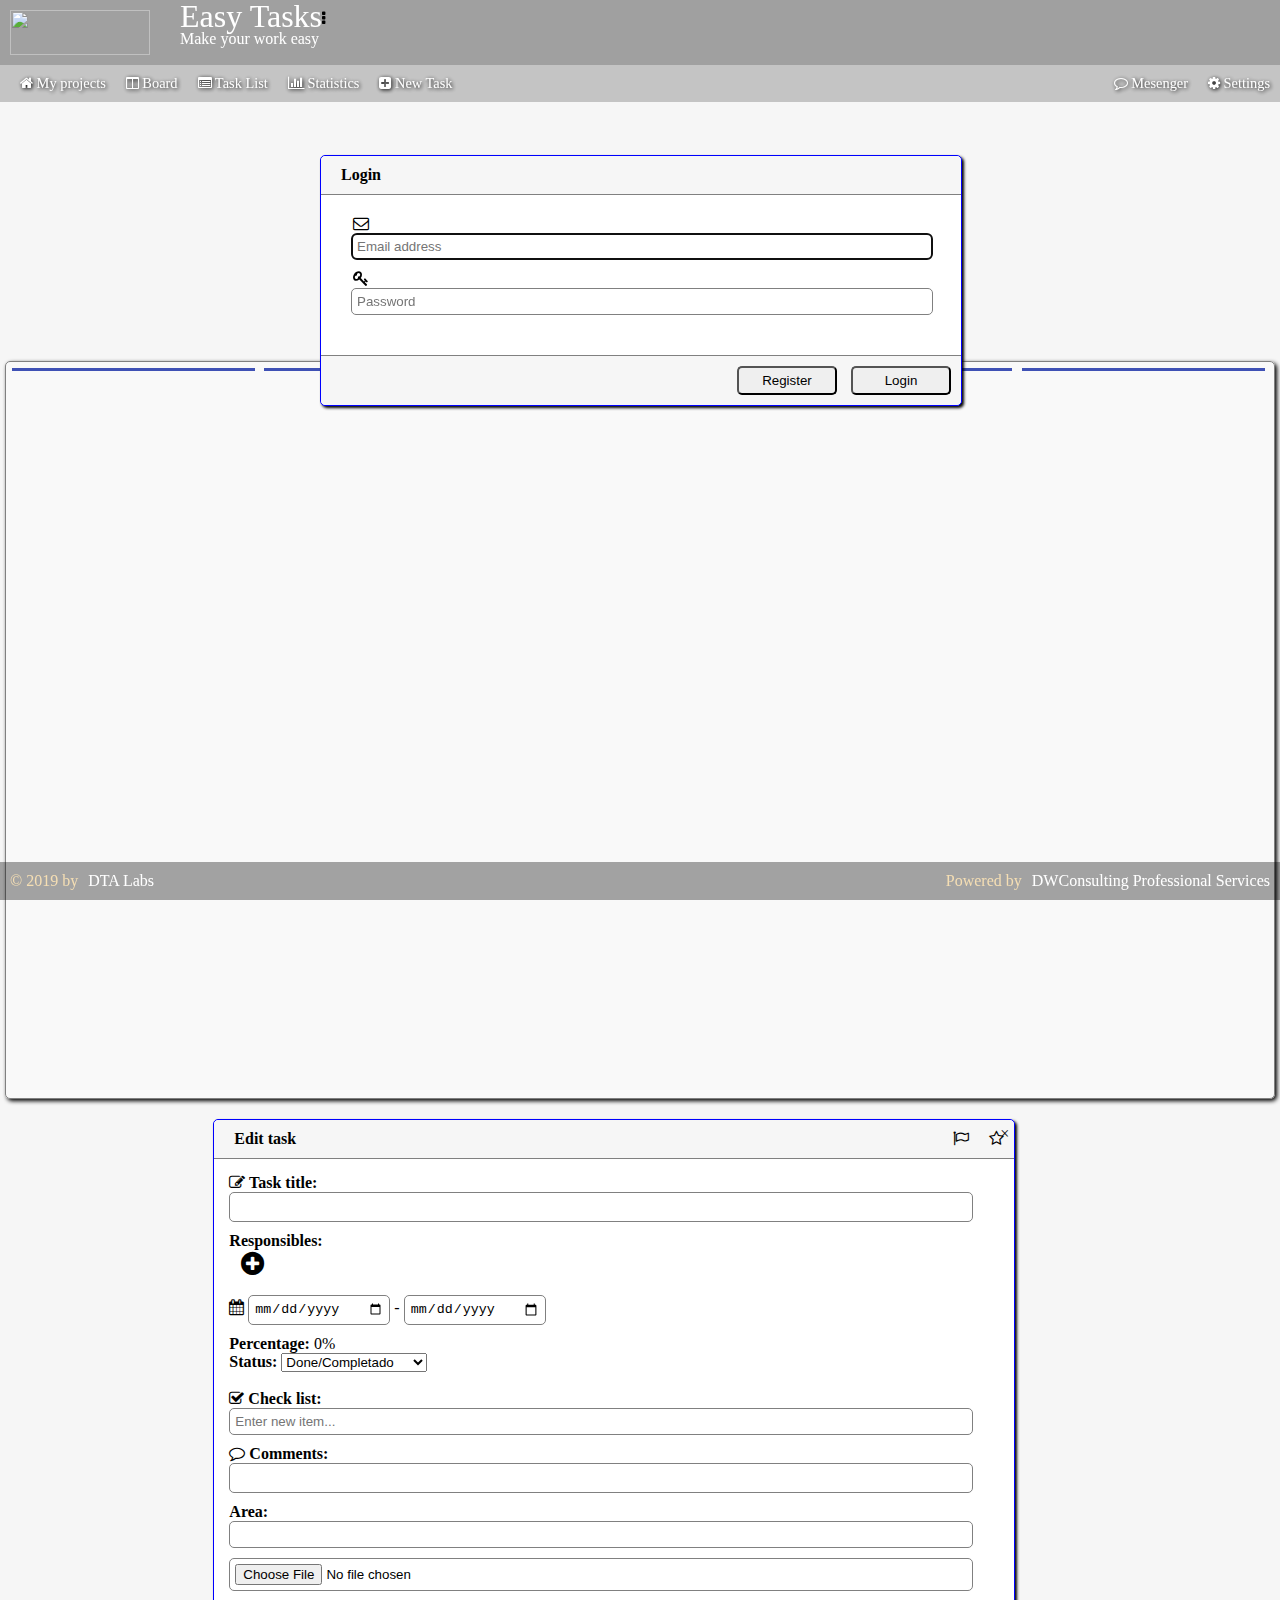
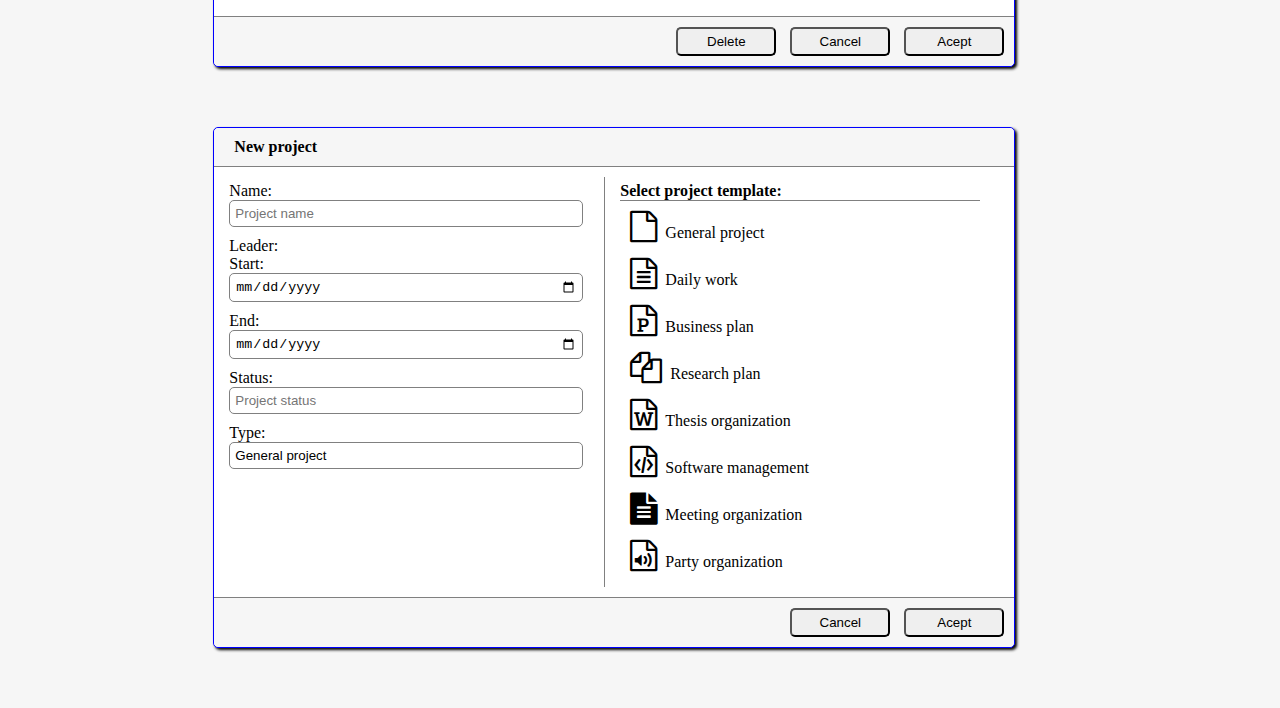
==== commit f20c9117: "- Login - Buscador - Agendar cita - Comprar oferta - Paypal" ====
--- a/index.html
+++ b/index.html
@@ -29,6 +29,7 @@
     <!--link href='fullcalendar/core/main.css' rel='stylesheet' />
     <link href='fullcalendar/daygrid/main.css' rel='stylesheet' /-->
     <link href="main.css" rel="stylesheet">
+    <link href="movil.css" rel="stylesheet">
 
     <script src="https://ajax.googleapis.com/ajax/libs/jquery/1.12.4/jquery.min.js"></script>
     <script src="https://www.gstatic.com/firebasejs/5.9.3/firebase.js"></script>
@@ -49,7 +50,9 @@
                 <span>Easy Tasks</span>
                 <span id="projectName" class="projectName">Make your work easy</span>
             </div>
-            <div id="userOptions" class="userOptions" onclick="toggleUserOptions()"></div>
+            <i class="fa fa-ellipsis-v optionsMenu" aria-hidden="true" onclick="toggleUserOptions()"
+                title="Options..."></i>
+            <div id="userOptions" class="userOptions"></div>
         </div>
         <div id="optionsButtons" class="optionsButtons">
             <nav style="float: left;">
@@ -108,9 +111,8 @@
                     <input id="userMail" class="form-control" type="text" placeholder="Email address" autofocus>
                 </div>
                 <div class="input-group">
-                    </span>
                     <label for="userPassword"><span class="input-group-addon"><i class="fa fa-key fa-fw"
-                                aria-hidden="true"></i></label>
+                                aria-hidden="true"></i></span></label>
                     <input id="userPassword" class="form-control" type="password" placeholder="Password"
                         onkeypress="pswKeyPressed()">
                 </div>
@@ -144,7 +146,7 @@
 
         <div id="register" class="login" style="display: none; margin-top: -40px;">
             <div class="modalHeader">
-                Register new account
+                User profile
             </div>
             <div class="modalBody">
                 <div class="input-group margin-bottom-sm">
@@ -191,10 +193,6 @@
 
         <div id="project">
             <div id="projectSelector" class="projectSelector">
-                <div id="project_0" class="projectBox">
-                    <div class="projectBoxName" onclick="showNewProjectWindow()"><span
-                            style="font-size: 7em; margin-top: -30px; margin-left: 40px;">+</span></div>
-                </div>
                 <div id="projectList"></div>
             </div>
 
@@ -243,37 +241,39 @@
             </div>
 
             <div id="projectTaskList" class="projectArea" style="display: none;">
-                <div class="filterBar">
-                    <ul>
-                        <li><input id="searchTask" type="text" onkeyup="searchTask()"
-                                style="margin-bottom: 0px; margin-top: 3px; background: transparent;"
-                                placeholder="Search..."></li>
-                        <li><a href="#" onclick="filterTask('All')">&nbsp;<i class="fa fa-list-alt filterBarItem"
-                                    aria-hidden="true" title="Show all tasks"></i>&nbsp;</a></li>
-                        <li><a href="#" onclick="filterTask('0')">&nbsp;<i class="fa fa-clone filterBarItem"
-                                    aria-hidden="true" title="Show To tasks do"></i>&nbsp;</a></li>
-                        <li><a href="#" onclick="filterTask('1')">&nbsp;<i class="fa fa-pencil-square-o filterBarItem"
-                                    aria-hidden="true" title="Show On schedule tasks"></i>&nbsp;</a></li>
-                        <li><a href="#" onclick="filterTask('2')">&nbsp;<i class="fa fa-square-o filterBarItem"
-                                    aria-hidden="true" title="Show Overdue tasks"></i>&nbsp;</a></li>
-                        <li><a href="#" onclick="filterTask('3')">&nbsp;<i class="fa fa-check-square-o filterBarItem"
-                                    aria-hidden="true" title="Show Done tasks"></i>&nbsp;</a></li>
-                        <li><a href="#" onclick="filterTask('4')">&nbsp;<i class="fa fa-window-close-o filterBarItem"
-                                    aria-hidden="true" title="Show Canceled tasks"></i>&nbsp;</a></li>
-                        <li><a href="#" onclick="filterTask('Important')">&nbsp;<i class="fa fa-flag-o filterBarItem"
-                                    aria-hidden="true" title="Show Important tasks"></i>&nbsp;</a></li>
-                        <li><a href="#" onclick="filterTask('Favorite')">&nbsp;<i class="fa fa-star-o filterBarItem"
-                                    aria-hidden="true" title="Show Favorite tasks"></i>&nbsp;</a></li>
-                    </ul>
-                </div>
-                <div class="projectInfo" style="margin-bottom: 10px;">Task List:</div>
-                <div id="tasksList" class="taskList"></div>
+                <div class="projectInfo" style="margin-bottom: 10px;">
+                    <table style="border-bottom: 1px solid blue; width: 97%;">
+                        <tr style="border-bottom: 1px solid blue">
+                            <td><i class="fa fa-list-alt filterBarItem" aria-hidden="true" title="Show all tasks"
+                                    onclick="filterTask('All')"></i></td>
+                            <td><i class="fa fa-clone filterBarItem" aria-hidden="true" title="Show To tasks do"
+                                    onclick="filterTask('0')"></i></td>
+                            <td><i class="fa fa-pencil-square-o filterBarItem" aria-hidden="true"
+                                    title="Show On schedule tasks" onclick="filterTask('1')"></i></td>
+                            <td><i class="fa fa-square-o filterBarItem" aria-hidden="true" title="Show Overdue tasks"
+                                    onclick="filterTask('2')"></i></td>
+                            <td><i class="fa fa-check-square-o filterBarItem" aria-hidden="true" title="Show Done tasks"
+                                    onclick="filterTask('3')"></i></td>
+                            <td><i class="fa fa-window-close-o filterBarItem" aria-hidden="true"
+                                    title="Show Canceled tasks" onclick="filterTask('4')"></i></td>
+                            <td><i class="fa fa-flag-o filterBarItem" aria-hidden="true" title="Show Important tasks"
+                                    onclick="filterTask('Important')"></i></td>
+                            <td><i class="fa fa-star-o filterBarItem" aria-hidden="true" title="Show Favorite tasks"
+                                    onclick="filterTask('Favorite')"></i></td>
+                            <td><input id="searchTask" type="text" onkeyup="searchTask()"
+                                    style="margin-bottom: 0px; margin-top: 3px; background: transparent; width: 90%;"
+                                    placeholder="Search..."></td>
+                        </tr>
+                    </table>
+                </div>
+                <div id="tasksList" class="taskList">There are no tasks in this category...</div>
             </div>
         </div>
 
         <div id="taskWindow" class="modalBackgroud">
             <div class="modalWindow">
                 <div class="modalHeader">Edit task</div>
+                <span onclick="selectView()" class="modalClose" title="Close window">&times;</span>
                 <div class="modalContainer">
                     <div>
                         <b><i class="fa fa-pencil-square-o" aria-hidden="true"></i> Task title:</b>
@@ -296,10 +296,10 @@
                         <b>Percentage: </b><span id="percentage">0</span>%<br>
                         <b>Status:</b>
                         <select id="status" type="text">
-                            <option value="3">Done / Completado</option>
-                            <option value="1">On schedule / Haciendo</option>
-                            <option value="2">Overdue / Atrazado</option>
-                            <option value="4">Canceled / Cancelado</option>
+                            <option value="3">Done/Completado</option>
+                            <option value="1">Doing/Haciendo</option>
+                            <option value="2">Overdue/Atrasado</option>
+                            <option value="4">Canceled/Cancelado</option>
                         </select>
                     </div>
                     <br>
@@ -324,9 +324,14 @@
                         <b>Area:</b> <input id="area" type="text"><br>
                         <!--Repeat: <input id="repeat" type="text"><br>-->
                     </div>
+                    <div>
+                        <div id="fileListUI"></div>
+                        <input type="file" id="fileLoad">
+                    </div>
                     <input id="key" type="hidden">
                     <input id="important" type="hidden">
                     <input id="favorite" type="hidden">
+                    <input id="fileList" type="hidden">
                 </div>
                 <div class="modalFooter">
                     <button onclick="deleteTask()" id="deleteTaskButton">Delete</button>
@@ -438,7 +443,7 @@
 
         <div id="optionsSideBar" class="optionsBar" style="display: none">
             <ul id="usersOptionsSideBar">
-                <li><a href="#" onclick="showUserProfile()">
+                <li><a href="#" onclick="closeAllWindows();document.getElementById('register').style.display = 'block'">
                         <i class="fa fa-user-circle-o" aria-hidden="true"></i> My profile...
                     </a>
                 </li>
--- a/movil.css
+++ b/movil.css
@@ -0,0 +1,154 @@
+@media screen and (max-width: 980px) {
+    .modalWindow {
+        width: 80%;
+        left: calc(100vw/2 - 40%);
+    }
+
+    .taskModal {
+        width: 43%;
+    }
+}
+
+@media screen and (max-width: 600px) {
+    .container {
+        padding-top: 50px;
+    }
+
+    .taskList {
+        height: 80vh;
+    }
+
+    .optionsBar {
+        top: 45px;
+    }
+
+    .optionsMenu {
+        margin-top: 0px;
+    }
+
+    button {
+        width: 70px;
+    }
+
+    .projectBox {
+        width: 150px;
+        height: 150px;
+        font-size: 1.2em;
+        margin: 10px 15px;
+    }
+
+    .projectBoxName {
+        font-size: 1em;
+    }
+
+    .header-main {
+        margin-top: -5px;
+        font-size: 1em;
+        width: 200px;
+        overflow: hidden;
+        white-space: nowrap;
+        text-overflow: ellipsis;
+    }
+
+    .projectArea {
+        display: grid;
+        grid-template-areas: "projectAreaRight""projectAreaLeft""column0""column1""column2""column3""column4";
+        height: 88vh;
+        overflow-y: auto;
+    }
+
+    .column {
+        width: 100%;
+    }
+
+    .column {
+        width: 100%;
+        padding: 3px;
+    }
+
+    .columnContent {
+        height: 100px;
+    }
+
+    .login {
+        width: calc(100vw/2 + 100vw/4);
+        left: calc(100vw/8);
+    }
+
+    .footer {
+        display: none;
+    }
+
+    .optionsButtons {
+        display: none !important;
+    }
+
+    .headerTitle {
+        height: 25px;
+    }
+
+    .header-left {
+        margin-right: 10px;
+    }
+
+    .header-img {
+        width: 70px;
+        height: 23px;
+    }
+
+    .projectName {
+        font-size: .7em;
+    }
+
+    .userOptions {
+        margin-top: -5px;
+    }
+
+    #userName {
+        display: none;
+    }
+
+    .avatar {
+        width: 30px;
+    }
+
+    .modalWindow {
+        width: 90%;
+        left: 5%;
+        font-size: .7em;
+    }
+}
+
+@media screen and (max-width: 480px) {
+    .header-main {
+        margin-top: -5px;
+        font-size: 1em;
+        width: 150px;
+        overflow: hidden;
+        white-space: nowrap;
+        text-overflow: ellipsis;
+    }
+
+    .projectBox {
+        width: 140px;
+        height: 140px;
+        margin: 10px 15px;
+    }
+
+    .verticalSeparator {
+        display: none;
+    }
+
+    .taskModal {
+        width: 90%;
+    }
+}
+
+@media screen and (max-width: 320px) {
+    .projectBox {
+        width: 120px;
+        height: 120px;
+        margin: 10px 15px;
+        font-size: .9em;
+    }
+}